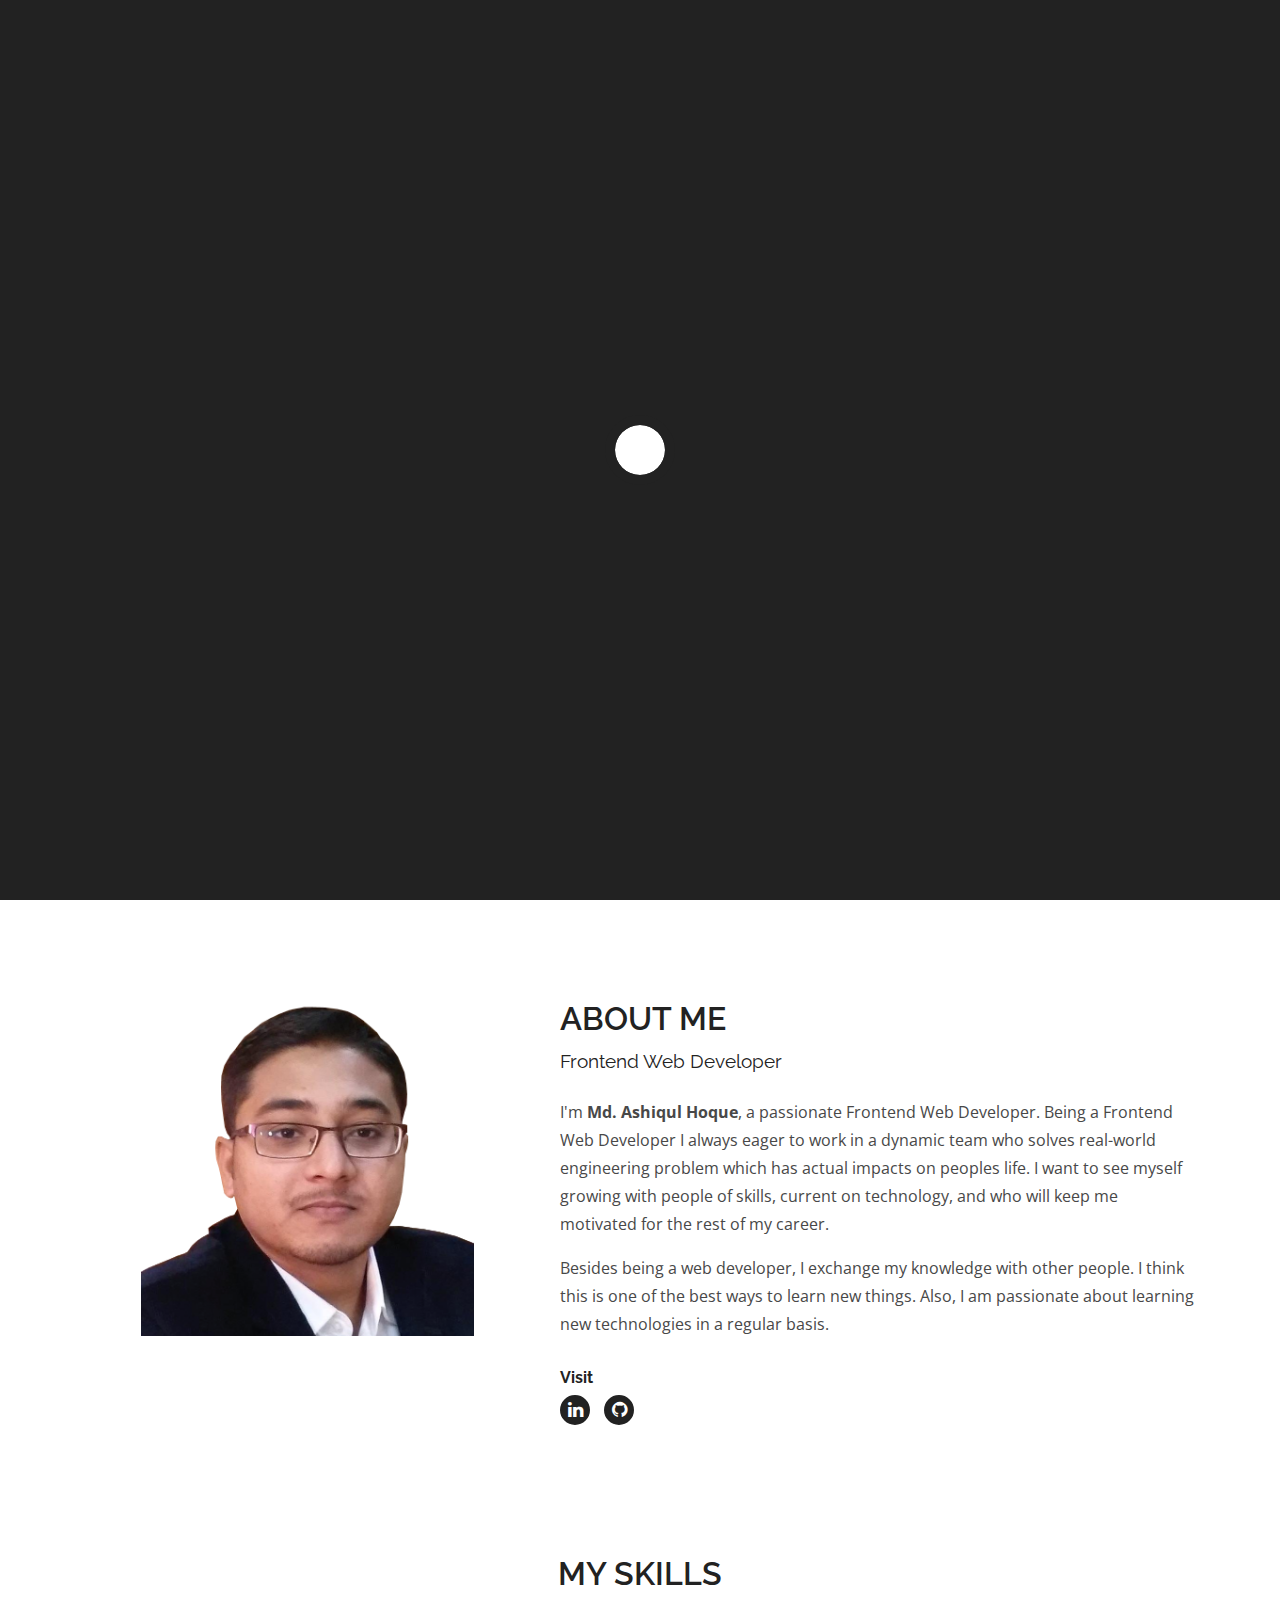
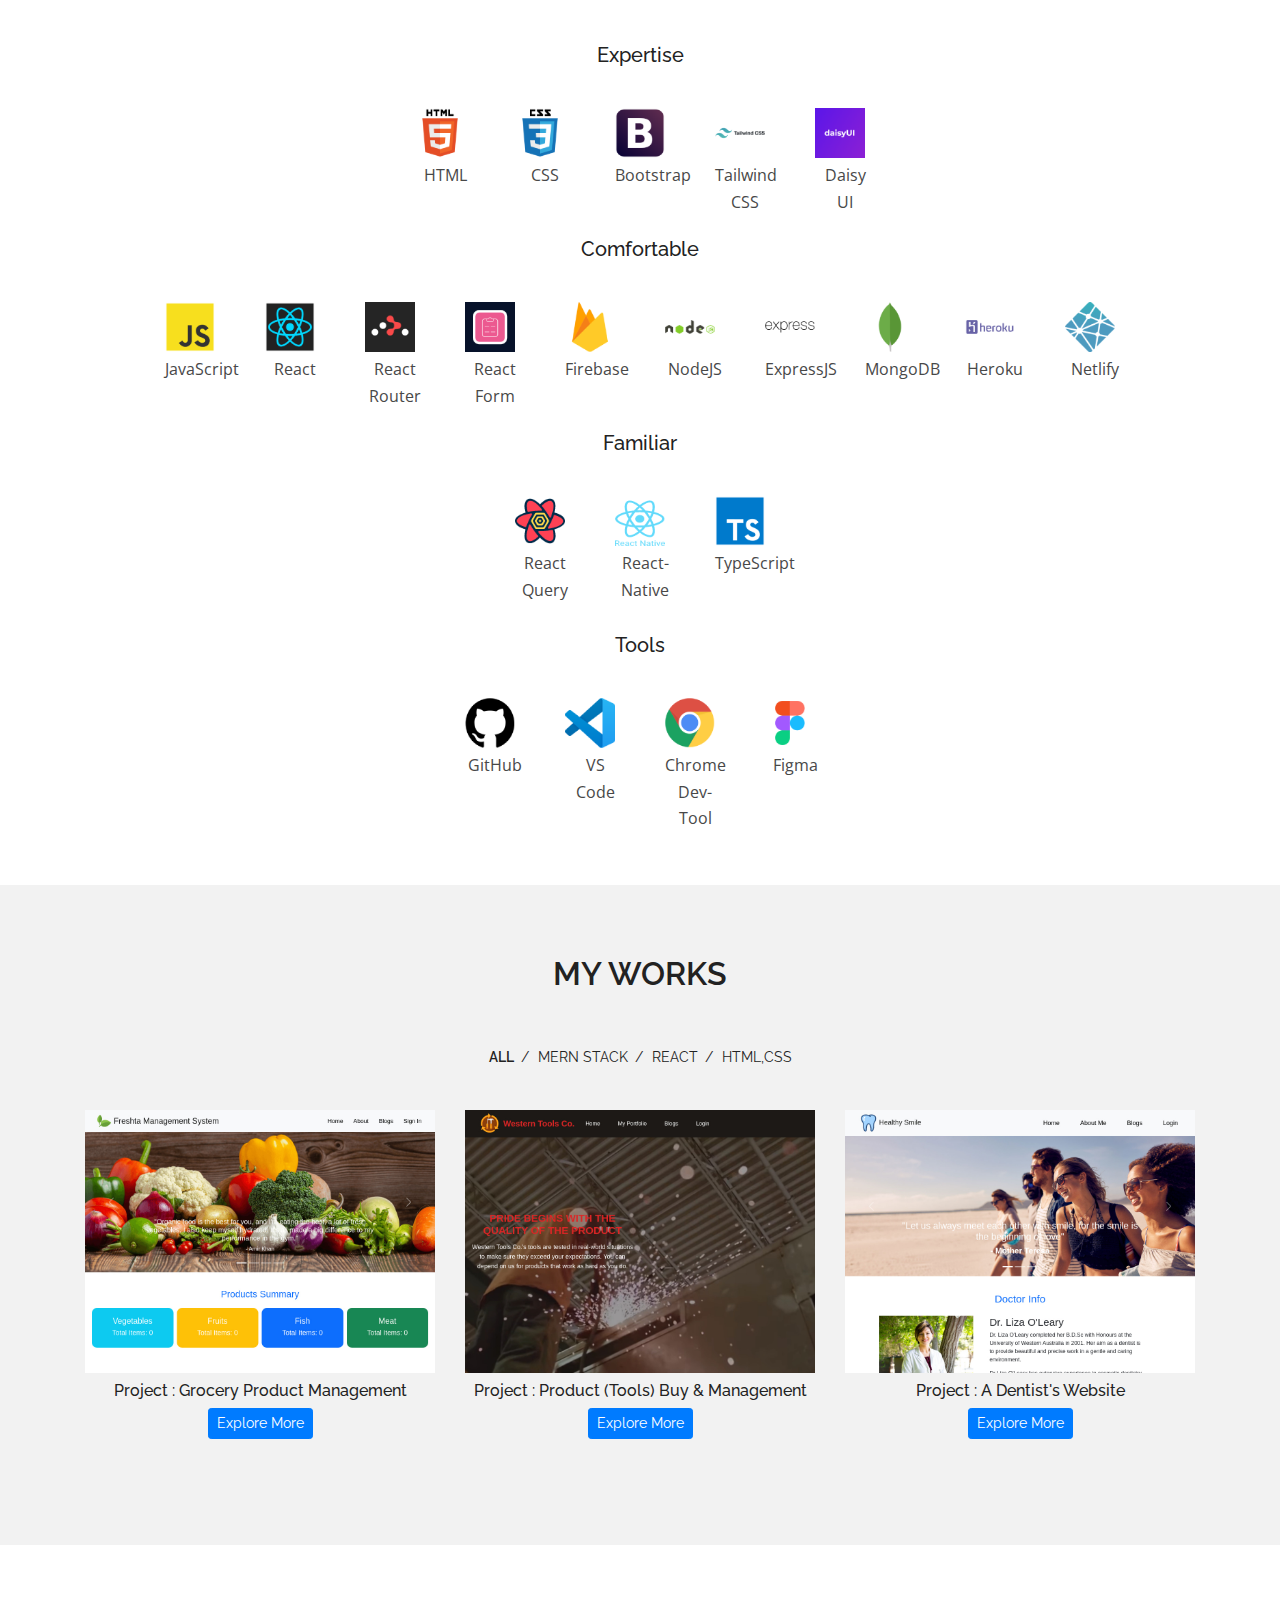
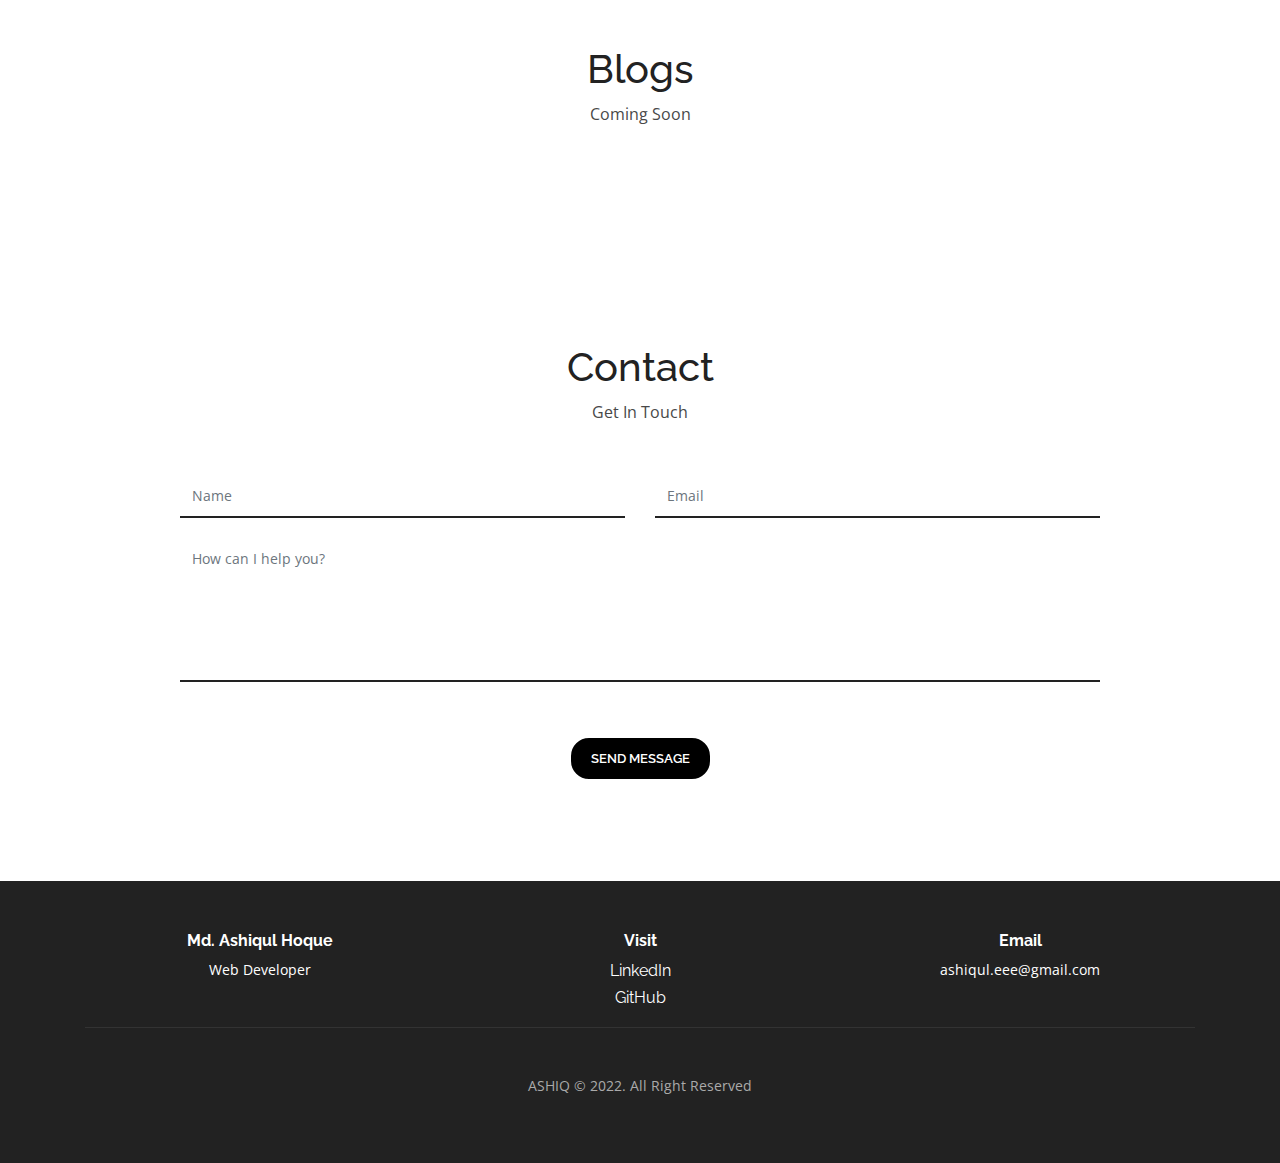
==== index.html @ 47fa13c1 "blogs included" ====
<!DOCTYPE html>
<html lang="en">
  <!-- Mirrored from kalvin.netlify.app/index-creative3.html by HTTrack Website Copier/3.x [XR&CO'2014], Thu, 09 Jun 2022 09:11:15 GMT -->
  <!-- Added by HTTrack --><meta
    http-equiv="content-type"
    content="text/html;charset=UTF-8"
  /><!-- /Added by HTTrack -->
  <head>
    <meta charset="utf-8" />
    <meta http-equiv="x-ua-compatible" content="ie=edge" />
    <meta name="viewport" content="width=device-width, initial-scale=1.0" />
    <meta name="keywords" content="Personal, Portfolio, Creative" />
    <meta name="description" content="Kalvin Portfolio Template" />
    <meta name="author" content="cosmos-themes" />

    <title>Ashiq-Portfolio</title>

    <link
      href="https://cdn.jsdelivr.net/npm/bootstrap@5.2.0-beta1/dist/css/bootstrap.min.css"
      rel="stylesheet"
      integrity="sha384-0evHe/X+R7YkIZDRvuzKMRqM+OrBnVFBL6DOitfPri4tjfHxaWutUpFmBp4vmVor"
      crossorigin="anonymous"
    />

    <!-- favicon -->
    <link href="images/favicon.ico" rel="icon" type="image/png" />

    <!--Font Awesome css-->
    <link rel="stylesheet" href="css/font-awesome.min.css" />

    <!--Bootstrap css-->
    <link rel="stylesheet" href="css/bootstrap.css" />

    <!--Owl Carousel css-->
    <link rel="stylesheet" href="css/owl.carousel.min.css" />
    <link rel="stylesheet" href="css/owl.theme.default.min.css" />

    <!--Magnific Popup css-->
    <link rel="stylesheet" href="css/magnific-popup.css" />

    <!-- Google Fonts -->
    <link
      href="https://fonts.googleapis.com/css?family=Raleway:200,300,400,500,600,700,800,900%7cOpen+Sans:400,600,700,800"
      rel="stylesheet"
    />

    <!--Site Main Style css-->
    <link rel="stylesheet" href="css/style.css" />

    <!-- Global site tag (gtag.js) - Google Analytics -->
    <script
      async
      src="https://www.googletagmanager.com/gtag/js?id=UA-122650090-1"
    ></script>
    <script>
      window.dataLayer = window.dataLayer || [];
      function gtag() {
        dataLayer.push(arguments);
      }
      gtag("js", new Date());

      gtag("config", "UA-122650090-1");
    </script>
  </head>

  <body>
    <!--Preloader-->
    <div class="preloader">
      <div class="loader"></div>
    </div>
    <!--Preloader-->

    <!--Navbar Start-->
    <nav class="navbar navbar-expand-lg navbar-dark">
      <div class="container">
        <!-- LOGO -->
        <a class="navbar-brand logo" href="index.html"> Md. Ashiqul Hoque </a>

        <button
          class="navbar-toggler collapsed"
          type="button"
          data-toggle="collapse"
          data-target="#navbarCollapse"
          aria-controls="navbarCollapse"
          aria-expanded="false"
          aria-label="Toggle navigation"
        >
          <span class="navbar-toggler-icon"></span>
        </button>

        <div class="navbar-collapse collapse" id="navbarCollapse">
          <ul class="navbar-nav ml-auto">
            <!--Nav Links-->
            <li class="nav-item my-auto">
              <a href="#" class="nav-link active" data-scroll-nav="0">Home</a>
            </li>
            <li class="nav-item my-auto">
              <a href="#" class="nav-link" data-scroll-nav="1">About</a>
            </li>
            <li class="nav-item my-auto">
              <a href="#" class="nav-link" data-scroll-nav="2">Skills</a>
            </li>
            <li class="nav-item my-auto">
              <a href="#" class="nav-link" data-scroll-nav="3"> My Works</a>
            </li>
            <li class="nav-item my-auto">
              <a href="#" class="nav-link" data-scroll-nav="4"> Blogs</a>
            </li>
            <li class="nav-item my-auto">
              <a href="#" class="nav-link" data-scroll-nav="5">Contact</a>
            </li>
            <li class="nav-item">
              <span class="about-button">
                <a
                  class="main-btn"
                  href="./cv/Resume of Md. Ashiqul Hoque.pdf"
                  download
                  >Download CV</a
                >
              </span>
            </li>
          </ul>
        </div>
      </div>
    </nav>
    <!--Navbar End-->

    <!--Home Section Start-->
    <section
      id="home"
      class="banner banner-centered"
      style="background-image: url('images/background/creative2-banner-bg.jpg')"
      data-stellar-background-ratio=".7"
      data-scroll-index="0"
    >
      <!--Banner Content-->
      <div class="banner-caption">
        <h1>Hi! I'm Ashiq.</h1>
        <p class="cd-headline clip mt-30">
          <span>Passionate Web Developer located in Bangladesh.</span><br />
          <span class="blc">Proficient at</span>
          <span class="cd-words-wrapper">
            <b class="is-visible">HTML, CSS.</b>
            <b>React.</b>
            <b>MERN Stack.</b>
          </span>
        </p>
      </div>
      <div class="arrow bounce">
        <a class="fa fa-chevron-down fa-2x" href="#" data-scroll-nav="1"></a>
      </div>

      <svg
        id="home-svg"
        xmlns="http://www.w3.org/2000/svg"
        xmlns:xlink="http://www.w3.org/1999/xlink"
        x="0px"
        y="0px"
        viewBox="0 0 1400 300"
        preserveAspectRatio="none"
      >
        <path
          class="p-curve"
          d="M-0.2,0.5c0,0-21.7,99.6,233.1,99.6s320.1,199.7,467.6,200.1S898.6,100,1167.6,100S1401,0,1401,0v301H0 L-0.2,0.5z"
        />
      </svg>
    </section>
    <!--Home Section End-->

    <!--About Section Start-->
    <section class="about pt-100 pb-50" data-scroll-index="1">
      <div class="container">
        <div class="row">
          <div class="col-lg-5 col-md-6">
            <!--About Image-->
            <div>
              <img
                class="w-75 d-block mx-auto"
                src="images/about-img.png"
                alt=""
              />
            </div>
          </div>
          <div class="col-lg-7 col-md-6">
            <!--About Content-->
            <div class="about-content">
              <div class="about-heading">
                <h2>About Me</h2>
                <span>Frontend Web Developer</span>
              </div>
              <p>
                I'm <b>Md. Ashiqul Hoque</b>, a passionate Frontend Web
                Developer. Being a Frontend Web Developer I always eager to work
                in a dynamic team who solves real-world engineering problem
                which has actual impacts on peoples life. I want to see myself
                growing with people of skills, current on technology, and who
                will keep me motivated for the rest of my career.
              </p>
              <p>
                Besides being a web developer, I exchange my knowledge with
                other people. I think this is one of the best ways to learn new
                things. Also, I am passionate about learning new technologies in
                a regular basis.
              </p>

              <!--About Social Icons-->
              <div class="social-icons fs-3">
                <h6 class="font-weight-bold">Visit</h6>
                <a
                  href="https://www.linkedin.com/in/md-ashiqul-hoque/"
                  target="_blank"
                  ><i class="fa fa-linkedin"></i
                ></a>
                <a href="https://github.com/Ashiqul-Hoque" target="_blank"
                  ><i class="fa fa-github"></i
                ></a>
              </div>
            </div>
          </div>
        </div>
      </div>
    </section>
    <!--About Section End-->

    <!--Skills Section Start-->
    <section class="pt-50 pb-50" data-scroll-index="2">
      <div class="container">
        <div class="heading text-center pt-30">
          <h2>My Skills</h2>
        </div>
        <div class="my-3">
          <h5 class="fw-bold text-center">Expertise</h5>
          <div class="d-flex flex-wrap py-2 justify-content-center">
            <div class="box">
              <img class="w-100" src="./images/html.png" alt="" />
              <p class="text-center box-text mt-1">HTML</p>
            </div>
            <div class="box">
              <img class="w-100" src="./images/css3.png" alt="" />
              <p class="box-text text-center mt-1">CSS</p>
            </div>
            <div class="box">
              <img class="w-100" src="./images/bootstrap.png" alt="" />
              <p class="box-text text-center mt-1">Bootstrap</p>
            </div>
            <div class="box">
              <img class="w-100" src="./images/tailwind-css.png" alt="" />
              <p class="box-text text-center mt-1">Tailwind CSS</p>
            </div>
            <div class="box">
              <img class="w-100" src="./images/daisy.png" alt="" />
              <p class="box-text text-center mt-1">Daisy UI</p>
            </div>
          </div>
        </div>
        <div class="my-3">
          <h5 class="fw-bold text-center">Comfortable</h5>
          <div class="d-flex flex-wrap py-2 justify-content-center">
            <div class="box">
              <img class="w-100" src="./images/javascript.png" alt="" />
              <p class="text-center box-text mt-1">JavaScript</p>
            </div>
            <div class="box">
              <img class="w-100" src="./images/react.png" alt="" />
              <p class="box-text text-center mt-1">React</p>
            </div>
            <div class="box">
              <img class="w-100" src="./images/router.png" alt="" />
              <p class="box-text text-center mt-1">React Router</p>
            </div>
            <div class="box">
              <img class="w-100" src="./images/hook-form.png" alt="" />
              <p class="box-text text-center mt-1">React Form</p>
            </div>
            <div class="box">
              <img class="w-100" src="./images/google-firebase.png" alt="" />
              <p class="box-text text-center mt-1">Firebase</p>
            </div>
            <div class="box">
              <img class="w-100" src="./images/nodejs.png" alt="" />
              <p class="box-text text-center mt-1">NodeJS</p>
            </div>
            <div class="box">
              <img class="w-100" src="./images/expressjs.png" alt="" />
              <p class="box-text text-center mt-1">ExpressJS</p>
            </div>
            <div class="box">
              <img class="w-100" src="./images/mongodb.png" alt="" />
              <p class="box-text text-center mt-1">MongoDB</p>
            </div>
            <div class="box">
              <img class="w-100" src="./images/heroku.png" alt="" />
              <p class="box-text text-center mt-1">Heroku</p>
            </div>
            <div class="box">
              <img class="w-100" src="./images/netlify.png" alt="" />
              <p class="box-text text-center mt-1">Netlify</p>
            </div>
          </div>
        </div>
        <div class="my-3">
          <h5 class="fw-bold text-center">Familiar</h5>
          <div class="d-flex flex-wrap py-2 justify-content-center">
            <div class="box">
              <img class="w-100" src="./images/query.png" alt="" />
              <p class="text-center box-text mt-1">React Query</p>
            </div>
            <div class="box">
              <img class="w-100" src="./images/react-native.png" alt="" />
              <p class="box-text text-center mt-1">React-Native</p>
            </div>
            <div class="box">
              <img class="w-100" src="./images/typescript.png" alt="" />
              <p class="box-text text-center mt-1">TypeScript</p>
            </div>
          </div>
        </div>
        <div class="my-4">
          <h5 class="fw-bold text-center">Tools</h5>
          <div class="d-flex flex-wrap py-2 justify-content-center">
            <div class="box">
              <img class="w-100" src="./images/github.png" alt="" />
              <p class="text-center box-text mt-1">GitHub</p>
            </div>
            <div class="box">
              <img class="w-100" src="./images/vscode.png" alt="" />
              <p class="box-text text-center mt-1">VS Code</p>
            </div>
            <div class="box">
              <img class="w-100" src="./images/chrome.png" alt="" />
              <p class="box-text text-center mt-1">Chrome Dev-Tool</p>
            </div>
            <div class="box">
              <img class="w-100" src="./images/figma-icon.png" alt="" />
              <p class="box-text text-center mt-1">Figma</p>
            </div>
          </div>
        </div>
      </div>
    </section>

    <!--Skills Section End-->

    <!--Stats Section Start-->
    <!-- <section
      class="stats pt-100 pb-100"
      style="background-image: url('images/background/stats-bg.jpg')"
    >
      <div class="container">
        <div class="row">
          <div class="col-lg-3 col-md-6"> -->
    <!--Stats Item-->
    <!-- <div class="single-stat">
              <span class="stat-icon">
                <i class="fa fa-users" aria-hidden="true"></i>
              </span>
              <h2 class="counter" data-count="220">10</h2>
              <p>Happy Clients</p>
            </div>
          </div>
          <div class="col-lg-3 col-md-6"> -->
    <!--Stats Item-->
    <!-- <div class="single-stat">
              <span class="stat-icon">
                <i class="fa fa-thumbs-up" aria-hidden="true"></i>
              </span>
              <h2 class="counter" data-count="700">20</h2>
              <p>Projects Completed</p>
            </div>
          </div>
          <div class="col-lg-3 col-md-6"> -->
    <!--Stats Item-->
    <!-- <div class="single-stat">
              <span class="stat-icon">
                <i class="fa fa-edit" aria-hidden="true"></i>
              </span>
              <h2 class="counter" data-count="1100">10</h2>
              <p>Lines Of Code</p>
            </div>
          </div>
          <div class="col-lg-3 col-md-6"> -->
    <!--Stats Item-->
    <!-- <div class="single-stat">
              <span class="stat-icon">
                <i class="fa fa-trophy" aria-hidden="true"></i>
              </span>
              <h2 class="counter" data-count="160">15</h2>
              <p>Awards Achieved</p>
            </div>
          </div>
        </div>
      </div>
    </section> -->
    <!--Stats Section End-->

    <!--Portfolio Section Start-->
    <section class="portfolio pt-70 pb-70 bg-gray" data-scroll-index="3">
      <div class="container">
        <div class="row">
          <div class="col">
            <div class="heading text-center">
              <h2>My Works</h2>
            </div>
            <div class="portfolio-filter text-center">
              <ul class="ps-0">
                <li class="sel-item" data-filter="*">All</li>
                <li data-filter=".mern">MERN Stack</li>
                <li data-filter=".react">React</li>
                <li data-filter=".html">HTML,CSS</li>
              </ul>
            </div>
          </div>
        </div>
        <div class="row portfolio-items">
          <!--Portfolio Item 1-->
          <div class="col-lg-4 col-md-6 item mern">
            <div class="item-content">
              <img src="images/FreshtaThum.jpg" alt="" />
              <div>
                <h6 class="mt-2 text-center">
                  Project : Grocery Product Management
                </h6>
              </div>
              <div>
                <!-- Button trigger modal -->
                <button
                  type="button"
                  class="btn btn-primary btn-sm d-block mx-auto mb-3"
                  data-bs-toggle="modal"
                  data-bs-target="#freshta"
                >
                  Explore More
                </button>

                <!-- Modal -->
                <div
                  class="modal fade"
                  id="freshta"
                  tabindex="-5"
                  aria-labelledby="freshtaInfo"
                  aria-hidden="true"
                >
                  <div class="modal-dialog modal-dialog-scrollable modal-xl">
                    <div class="modal-content bg-gray">
                      <div class="modal-header">
                        <h5 class="modal-title" id="freshtaInfo">
                          Freshta Management System (Grocery Product Management
                          Website)
                        </h5>
                        <button
                          type="button"
                          class="btn-close"
                          data-bs-dismiss="modal"
                          aria-label="Close"
                        ></button>
                      </div>
                      <div class="modal-body">
                        <div class="row row-cols-1 row-cols-lg-2">
                          <div class="col">
                            <div
                              id="carouselExampleIndicators"
                              class="carousel carousel-dark slide carousel-fade mt-3"
                              data-bs-ride="true"
                            >
                              <div class="carousel-indicators">
                                <button
                                  type="button"
                                  data-bs-target="#carouselExampleIndicators"
                                  data-bs-slide-to="0"
                                  class="active"
                                  aria-current="true"
                                  aria-label="Slide 1"
                                ></button>
                                <button
                                  type="button"
                                  data-bs-target="#carouselExampleIndicators"
                                  data-bs-slide-to="1"
                                  aria-label="Slide 2"
                                ></button>
                                <button
                                  type="button"
                                  data-bs-target="#carouselExampleIndicators"
                                  data-bs-slide-to="2"
                                  aria-label="Slide 3"
                                ></button>
                              </div>
                              <div class="carousel-inner">
                                <div
                                  class="carousel-item active"
                                  data-bs-interval="2000"
                                >
                                  <img
                                    src="./images/FreshtaS1.png"
                                    class="d-block w-100"
                                    alt=""
                                  />
                                </div>
                                <div
                                  class="carousel-item"
                                  data-bs-interval="2000"
                                >
                                  <img
                                    src="./images/FreshtaS2.png"
                                    class="d-block w-100"
                                    alt=""
                                  />
                                </div>
                                <div
                                  class="carousel-item"
                                  data-bs-interval="2000"
                                >
                                  <img
                                    src="./images/freshtaS3.png"
                                    class="d-block w-100"
                                    alt="..."
                                  />
                                </div>
                              </div>
                              <button
                                class="carousel-control-prev"
                                type="button"
                                data-bs-target="#carouselExampleIndicators"
                                data-bs-slide="prev"
                              >
                                <span
                                  class="carousel-control-prev-icon"
                                  aria-hidden="true"
                                ></span>
                                <span class="visually-hidden">Previous</span>
                              </button>
                              <button
                                class="carousel-control-next"
                                type="button"
                                data-bs-target="#carouselExampleIndicators"
                                data-bs-slide="next"
                              >
                                <span
                                  class="carousel-control-next-icon"
                                  aria-hidden="true"
                                ></span>
                                <span class="visually-hidden">Next</span>
                              </button>
                            </div>
                          </div>
                          <div class="col">
                            <h5 class="mt-3">Project Summary :</h5>
                            <p>
                              - Product summary displayed according to the
                              product category
                            </p>
                            <p>
                              - Business growth analytics shown using ReChart
                            </p>
                            <p>
                              - After login authorized person can update the
                              product/delete the product/ add any product.
                            </p>
                            <h5 class="mt-3">Built with :</h5>
                            <p>
                              HTML, CSS, Bootstrap, React, React Router,
                              ReChart, Firebase, React Toastify, NodeJS,
                              ExpressJS, MongoDB, Heroku
                            </p>

                            <div class="mt-4 d-flex justify-content-evenly">
                              <a
                                href="https://freshta-management-system.web.app/"
                                target="_blank"
                                class="btn btn-success btn-sm"
                                >Live Site</a
                              >
                              <a
                                href="https://github.com/Ashiqul-Hoque/Freshta-Management-System_-Client-Side-"
                                target="_blank"
                                class="btn btn-success btn-sm"
                                >GitHub (Client)</a
                              >
                              <a
                                href="https://github.com/Ashiqul-Hoque/Freshta-Management-System_Server-Side"
                                target="_blank"
                                class="btn btn-success btn-sm"
                                >GitHub (Server)</a
                              >
                            </div>
                          </div>
                        </div>
                      </div>
                    </div>
                  </div>
                </div>
              </div>
            </div>
          </div>

          <!--Portfolio Item 2-->
          <div class="col-lg-4 col-md-6 item mern">
            <div class="item-content">
              <img src="images/western-thum.jpg" alt="" />
              <div>
                <h6 class="mt-2 text-center">
                  Project : Product (Tools) Buy & Management
                </h6>
              </div>
              <div>
                <!-- Button trigger modal -->
                <button
                  type="button"
                  class="btn btn-primary btn-sm d-block mx-auto mb-3"
                  data-bs-toggle="modal"
                  data-bs-target="#tools"
                >
                  Explore More
                </button>

                <!-- Modal -->
                <div
                  class="modal fade"
                  id="tools"
                  tabindex="-5"
                  aria-labelledby="toolsInfo"
                  aria-hidden="true"
                >
                  <div class="modal-dialog modal-dialog-scrollable modal-xl">
                    <div class="modal-content bg-gray">
                      <div class="modal-header">
                        <h5 class="modal-title" id="toolsInfo">
                          Western Tools Co. (Tools Purchase Website)
                        </h5>
                        <button
                          type="button"
                          class="btn-close"
                          data-bs-dismiss="modal"
                          aria-label="Close"
                        ></button>
                      </div>
                      <div class="modal-body">
                        <div class="row row-cols-1 row-cols-lg-2">
                          <div class="col">
                            <div
                              id="carouselExampleIndicator"
                              class="carousel carousel-dark slide carousel-fade mt-3"
                              data-bs-ride="true"
                            >
                              <div class="carousel-indicators">
                                <button
                                  type="button"
                                  data-bs-target="#carouselExampleIndicator"
                                  data-bs-slide-to="0"
                                  class="active"
                                  aria-current="true"
                                  aria-label="Slide 1"
                                ></button>
                                <button
                                  type="button"
                                  data-bs-target="#carouselExampleIndicator"
                                  data-bs-slide-to="1"
                                  aria-label="Slide 2"
                                ></button>
                                <button
                                  type="button"
                                  data-bs-target="#carouselExampleIndicator"
                                  data-bs-slide-to="2"
                                  aria-label="Slide 3"
                                ></button>
                              </div>
                              <div class="carousel-inner">
                                <div
                                  class="carousel-item active"
                                  data-bs-interval="2000"
                                >
                                  <img
                                    src="./images/toolsS1.png"
                                    class="d-block w-100"
                                    alt=""
                                  />
                                </div>
                                <div
                                  class="carousel-item"
                                  data-bs-interval="2000"
                                >
                                  <img
                                    src="./images/toolsS2.png"
                                    class="d-block w-100"
                                    alt=""
                                  />
                                </div>
                                <div
                                  class="carousel-item"
                                  data-bs-interval="2000"
                                >
                                  <img
                                    src="./images/toolsS3.png"
                                    class="d-block w-100"
                                    alt="..."
                                  />
                                </div>
                              </div>
                              <button
                                class="carousel-control-prev"
                                type="button"
                                data-bs-target="#carouselExampleIndicator"
                                data-bs-slide="prev"
                              >
                                <span
                                  class="carousel-control-prev-icon"
                                  aria-hidden="true"
                                ></span>
                                <span class="visually-hidden">Previous</span>
                              </button>
                              <button
                                class="carousel-control-next"
                                type="button"
                                data-bs-target="#carouselExampleIndicator"
                                data-bs-slide="next"
                              >
                                <span
                                  class="carousel-control-next-icon"
                                  aria-hidden="true"
                                ></span>
                                <span class="visually-hidden">Next</span>
                              </button>
                            </div>
                          </div>
                          <div class="col">
                            <h5 class="mt-3">Project Summary :</h5>
                            <p>
                              - User can order products (tools) by creating user
                              account. Account is verified by firebase
                              authentication
                            </p>
                            <p>
                              - Authorized user can update his profile, give
                              review, watch his order in his dashboard.
                            </p>
                            <p>
                              - Admin can manage all orders, add product, make
                              another person admin
                            </p>
                            <p>
                              - Product quantity change & others updates are
                              saved in database
                            </p>
                            <h5 class="mt-3">Built with :</h5>
                            <p>
                              HTML, CSS, Tailwind, Daisy UI, React, React
                              Router, Firebase, React Toastify, React Query,
                              NodeJS, ExpressJS, MongoDB, Heroku
                            </p>

                            <div class="mt-4 d-flex justify-content-evenly">
                              <a
                                href="https://western-tools-company.web.app/"
                                target="_blank"
                                class="btn btn-success btn-sm"
                                >Live Site</a
                              >
                              <a
                                href="https://github.com/Ashiqul-Hoque/Western-Tools_Client-Side"
                                target="_blank"
                                class="btn btn-success btn-sm"
                                >GitHub (Client)</a
                              >
                              <a
                                href="https://github.com/Ashiqul-Hoque/Western-Tools_Server-Side"
                                target="_blank"
                                class="btn btn-success btn-sm"
                                >GitHub (Server)</a
                              >
                            </div>
                          </div>
                        </div>
                      </div>
                    </div>
                  </div>
                </div>
              </div>
            </div>
          </div>
          <!--Portfolio Item 3-->
          <div class="col-lg-4 col-md-6 item react">
            <div class="item-content">
              <img src="images/healthy-smile-thum.jpg" alt="" />
              <div>
                <h6 class="mt-2 text-center">Project : A Dentist's Website</h6>
              </div>
              <div>
                <!-- Button trigger modal -->
                <button
                  type="button"
                  class="btn btn-primary btn-sm d-block mx-auto mb-3"
                  data-bs-toggle="modal"
                  data-bs-target="#smile"
                >
                  Explore More
                </button>

                <!-- Modal -->
                <div
                  class="modal fade"
                  id="smile"
                  tabindex="-5"
                  aria-labelledby="smileInfo"
                  aria-hidden="true"
                >
                  <div class="modal-dialog modal-dialog-scrollable modal-xl">
                    <div class="modal-content bg-gray">
                      <div class="modal-header">
                        <h5 class="modal-title" id="smileInfo">
                          Healthy Smile (A Dentist's Website)
                        </h5>
                        <button
                          type="button"
                          class="btn-close"
                          data-bs-dismiss="modal"
                          aria-label="Close"
                        ></button>
                      </div>
                      <div class="modal-body">
                        <div class="row row-cols-1 row-cols-lg-2">
                          <div class="col">
                            <div
                              id="carouselExampleIndica"
                              class="carousel carousel-dark slide carousel-fade mt-3"
                              data-bs-ride="true"
                            >
                              <div class="carousel-indicators">
                                <button
                                  type="button"
                                  data-bs-target="#carouselExampleIndica"
                                  data-bs-slide-to="0"
                                  class="active"
                                  aria-current="true"
                                  aria-label="Slide 1"
                                ></button>
                                <button
                                  type="button"
                                  data-bs-target="#carouselExampleIndica"
                                  data-bs-slide-to="1"
                                  aria-label="Slide 2"
                                ></button>
                                <button
                                  type="button"
                                  data-bs-target="#carouselExampleIndica"
                                  data-bs-slide-to="2"
                                  aria-label="Slide 3"
                                ></button>
                              </div>
                              <div class="carousel-inner">
                                <div
                                  class="carousel-item active"
                                  data-bs-interval="2000"
                                >
                                  <img
                                    src="./images/SmileS1.png"
                                    class="d-block w-100"
                                    alt=""
                                  />
                                </div>
                                <div
                                  class="carousel-item"
                                  data-bs-interval="2000"
                                >
                                  <img
                                    src="./images/SmileS2.png"
                                    class="d-block w-100"
                                    alt=""
                                  />
                                </div>
                                <div
                                  class="carousel-item"
                                  data-bs-interval="2000"
                                >
                                  <img
                                    src="./images/SmileS3.png"
                                    class="d-block w-100"
                                    alt="..."
                                  />
                                </div>
                              </div>
                              <button
                                class="carousel-control-prev"
                                type="button"
                                data-bs-target="#carouselExampleIndica"
                                data-bs-slide="prev"
                              >
                                <span
                                  class="carousel-control-prev-icon"
                                  aria-hidden="true"
                                ></span>
                                <span class="visually-hidden">Previous</span>
                              </button>
                              <button
                                class="carousel-control-next"
                                type="button"
                                data-bs-target="#carouselExampleIndica"
                                data-bs-slide="next"
                              >
                                <span
                                  class="carousel-control-next-icon"
                                  aria-hidden="true"
                                ></span>
                                <span class="visually-hidden">Next</span>
                              </button>
                            </div>
                          </div>
                          <div class="col">
                            <h5 class="mt-3">Project Summary :</h5>
                            <p>
                              - Dentist's information & her different type of
                              services are shown
                            </p>
                            <p>- To book service, user have to logged in</p>
                            <p>- Firebase authentication integrated</p>

                            <h5 class="mt-3">Built with :</h5>
                            <p>
                              HTML, CSS, Bootstrap, React, React Router,
                              Firebase, React Toastify
                            </p>

                            <div class="mt-4 d-flex justify-content-evenly">
                              <a
                                href="https://healthy-smile-70015.web.app/"
                                target="_blank"
                                class="btn btn-success btn-sm"
                                >Live Site</a
                              >
                              <a
                                href="https://github.com/Ashiqul-Hoque/Healthy-Smile"
                                target="_blank"
                                class="btn btn-success btn-sm"
                                >GitHub (Code)</a
                              >
                            </div>
                          </div>
                        </div>
                      </div>
                    </div>
                  </div>
                </div>
              </div>
            </div>
          </div>
          <!--Portfolio Item-->
          <!-- <div class="col-lg-4 col-md-6 item react">
            <div class="item-content">
              <img src="images/moto-racer-thum.jpg" alt="" />
              <div class="mt-3 d-flex justify-content-around">
                <a
                  href="https://moto-racer.netlify.app/"
                  target="_blank"
                  class="btn btn-success btn-sm"
                  >Live Site</a
                >
                <a
                  href="https://github.com/Ashiqul-Hoque/Moto-Racer"
                  target="_blank"
                  class="btn btn-success btn-sm"
                  >GitHub (Code)</a
                >
              </div>
            </div>
          </div> -->
          <!--Portfolio Item-->
          <!-- <div class="col-lg-4 col-md-6 item html">
            <div class="item-content">
              <img src="images/firefly-convention-thum.jpg" alt="" />
              <div class="mt-3 d-flex justify-content-around">
                <a
                  href="https://firefly-convention-center.netlify.app/"
                  target="_blank"
                  class="btn btn-success btn-sm"
                  >Live Site</a
                >
                <a
                  href="https://github.com/Ashiqul-Hoque/FireFly-Convention-Center"
                  target="_blank"
                  class="btn btn-success btn-sm"
                  >GitHub (Code)</a
                >
              </div>
            </div>
          </div> -->
          <!--Portfolio Item-->
          <!-- <div class="col-lg-4 col-md-6 item html">
            <div class="item-content">
              <img src="images/gear thum.jpg" alt="" />
              <div class="mt-3 d-flex justify-content-around">
                <a
                  href="https://ashiqul-hoque.github.io/Influencer_Gear/"
                  target="_blank"
                  class="btn btn-success btn-sm"
                  >Live Site</a
                >
                <a
                  href="https://github.com/Ashiqul-Hoque/Influencer_Gear"
                  target="_blank"
                  class="btn btn-success btn-sm"
                  >GitHub (Code)</a
                >
              </div>
            </div>
          </div> -->
        </div>
      </div>
    </section>
    <!--Portfolio Section End-->

    <!--Blogs Section Start-->
    <section class="pt-100 pb-100" data-scroll-index="4">
      <div class="container">
        <h1 class="text-center">Blogs</h1>
        <p class="text-center">Coming Soon</p>
      </div>
    </section>
    <!--Blogs Section End-->

    <!--Contact Section Start-->
    <section class="contact pt-100 pb-100" data-scroll-index="5">
      <div class="container">
        <div class="row">
          <div class="col text-center">
            <div class="heading">
              <h1>Contact</h1>
              <p>Get In Touch</p>
            </div>
          </div>
        </div>
        <div class="row">
          <div class="col-lg-10 offset-lg-1">
            <!--Contact Form-->
            <form
              id="contact-form"
              action="https://formsubmit.co/ashiqul.eee@gmail.com"
              method="POST"
            >
              <input type="hidden" value="contactForm" />
              <div class="row">
                <div class="col-md-6 form-group">
                  <!--name-->
                  <input
                    type="text"
                    class="form-control con-validate"
                    id="contact-name"
                    placeholder="Name"
                    minlength="3"
                    name="name"
                    required
                  />
                </div>
                <div class="col-md-6 form-group">
                  <!--email-->
                  <input
                    type="email"
                    class="form-control con-validate"
                    id="contact-email"
                    placeholder="Email"
                    name="email"
                    required
                  />
                </div>
                <div class="col-md-12 form-group">
                  <!--message box-->
                  <textarea
                    class="form-control con-validate"
                    id="contact-message"
                    placeholder="How can I help you?"
                    rows="6"
                    name="massage"
                    required
                  ></textarea>
                </div>
                <div class="col-md-12 text-center">
                  <!--contact button-->
                  <button
                    id="contact-submit"
                    class="mt-30 main-btn"
                    type="submit"
                  >
                    Send Message
                  </button>
                </div>
              </div>
            </form>
          </div>
        </div>
      </div>
    </section>
    <!--Contact Section End-->

    <!--Footer Start-->
    <footer class="pt-50 pb-50">
      <div class="container">
        <div class="row text-center">
          <div class="col-md-4 col-sm-12">
            <!--Contant Item-->
            <div class="contact-info">
              <h5>Md. Ashiqul Hoque</h5>
              <p>Web Developer</p>
            </div>
          </div>
          <div class="col-md-4 col-sm-12">
            <!--Contant Item-->
            <div class="text-white">
              <h6 class="text-white font-weight-bold">Visit</h6>
              <a
                href="https://www.linkedin.com/in/md-ashiqul-hoque/"
                target="_blank"
                >LinkedIn</a
              >
              <br />
              <a href="https://github.com/Ashiqul-Hoque" target="_blank"
                >GitHub</a
              >
            </div>
          </div>
          <div class="col-md-4 col-sm-12">
            <!--Contant Item-->
            <div class="contact-info">
              <h5>Email</h5>
              <p>ashiqul.eee@gmail.com</p>
            </div>
          </div>
        </div>
        <div class="row text-center">
          <div class="col-md-12">
            <hr />
            <p class="copy pt-30">ASHIQ &copy; 2022. All Right Reserved</p>
          </div>
        </div>
      </div>
    </footer>
    <!--Footer End-->

    <script
      src="https://cdn.jsdelivr.net/npm/bootstrap@5.2.0-beta1/dist/js/bootstrap.bundle.min.js"
      integrity="sha384-pprn3073KE6tl6bjs2QrFaJGz5/SUsLqktiwsUTF55Jfv3qYSDhgCecCxMW52nD2"
      crossorigin="anonymous"
    ></script>
    <!--Jquery js-->
    <script src="js/jquery.min.js"></script>
    <!--Bootstrap js-->
    <script src="js/bootstrap.min.js"></script>
    <!--Stellar js-->
    <script src="js/jquery.stellar.js"></script>
    <!--Animated Headline js-->
    <script src="js/animated.headline.js"></script>
    <!--Owl Carousel js-->
    <script src="js/owl.carousel.min.js"></script>
    <!--ScrollIt js-->
    <script src="js/scrollIt.min.js"></script>
    <!--Isotope js-->
    <script src="js/isotope.pkgd.min.js"></script>
    <!--Magnific Popup js-->
    <script src="js/jquery.magnific-popup.min.js"></script>
    <!--Site Main js-->
    <script src="js/main.js"></script>
  </body>

  <!-- Mirrored from kalvin.netlify.app/index-creative3.html by HTTrack Website Copier/3.x [XR&CO'2014], Thu, 09 Jun 2022 09:11:15 GMT -->
</html>
---- css/style.css ----
/************ CSS Styles ************
    Template Name: Kalvin - Portfolio Template
    Author: cosmos-themes
    version: 2.0
    Copyright: 2021
************************************/

/*==================================
        Table of Content
        1. Body and Core Css
        2. Preloader
        3. Navbar
        4. Banner Section
        5. About Section
        6. Services Section
        7. Stats Section
        8. Portfolio Section
        9. Blogs Section
        10. Testimonial Section
        11. Contact Form Section
        12. Footer
        13. Blogs Page
        14. Single Blog Page
        15. Mobile Responsive
==================================*/

/*============ 1. Body and Core Css ============*/

* {
  -webkit-box-sizing: border-box;
  box-sizing: border-box;
  padding: 0;
  margin: 0;
  text-decoration: none !important;
  list-style: none !important;
  outline: none !important;
}

h1,
h2,
h3,
h4,
h5,
h6 {
  color: #222;
}

img {
  width: 100%;
  height: auto;
}

a,
a:hover {
  color: inherit;
}

body {
  font-family: "Raleway", san-serif;
  position: relative;
  font-size: 16px;
  line-height: 1.65;
  color: #484848;
  -webkit-font-smoothing: antialiased;
}

p {
  font-size: 16px;
  line-height: 1.65;
  font-family: "Open Sans", sans-serif;
}

span {
  display: inline-block;
}

/*===========Margin And Paddings============*/

.mt-0 {
  margin-top: 0 !important;
}
.mt-5 {
  margin-top: 5px !important;
}
.mt-10 {
  margin-top: 10px !important;
}
.mt-15 {
  margin-top: 15px !important;
}
.mt-20 {
  margin-top: 20px !important;
}
.mt-25 {
  margin-top: 25px !important;
}
.mt-30 {
  margin-top: 30px !important;
}
.mt-35 {
  margin-top: 35px !important;
}
.mt-40 {
  margin-top: 40px !important;
}
.mt-45 {
  margin-top: 45px !important;
}
.mt-50 {
  margin-top: 50px !important;
}
.mt-55 {
  margin-top: 55px !important;
}
.mt-60 {
  margin-top: 60px !important;
}
.mt-62 {
  margin-top: 62px !important;
}
.mt-65 {
  margin-top: 65px !important;
}
.mt-70 {
  margin-top: 70px !important;
}
.mt-75 {
  margin-top: 75px !important;
}
.mt-80 {
  margin-top: 80px !important;
}
.mt-85 {
  margin-top: 85px !important;
}
.mt-90 {
  margin-top: 90px !important;
}
.mt-95 {
  margin-top: 95px !important;
}
.mt-100 {
  margin-top: 100px !important;
}
/* Custom Margin Bottom */
.mb-0 {
  margin-bottom: 0 !important;
}
.mb-5 {
  margin-bottom: 5px !important;
}
.mb-10 {
  margin-bottom: 10px !important;
}
.mb-15 {
  margin-bottom: 15px !important;
}
.mb-20 {
  margin-bottom: 20px !important;
}
.mb-25 {
  margin-bottom: 25px !important;
}
.mb-30 {
  margin-bottom: 30px !important;
}
.mb-35 {
  margin-bottom: 35px !important;
}
.mb-40 {
  margin-bottom: 40px !important;
}
.mb-45 {
  margin-bottom: 45px !important;
}
.mb-50 {
  margin-bottom: 50px !important;
}
.mb-55 {
  margin-bottom: 55px !important;
}
.mb-60 {
  margin-bottom: 60px !important;
}
.mb-62 {
  margin-bottom: 62px !important;
}
.mb-65 {
  margin-bottom: 65px !important;
}
.mb-70 {
  margin-bottom: 70px !important;
}
.mb-75 {
  margin-bottom: 75px !important;
}
.mb-80 {
  margin-bottom: 80px !important;
}
.mb-85 {
  margin-bottom: 85px !important;
}
.mb-90 {
  margin-bottom: 90px !important;
}
.mb-95 {
  margin-bottom: 95px !important;
}
.mb-100 {
  margin-bottom: 100px !important;
}
.m-0 {
  margin: 0px !important;
}
/* Custom Padding top */
.pt-0 {
  padding-top: 0 !important;
}
.pt-5 {
  padding-top: 5px !important;
}
.pt-10 {
  padding-top: 10px !important;
}
.pt-15 {
  padding-top: 15px !important;
}
.pt-20 {
  padding-top: 20px !important;
}
.pt-25 {
  padding-top: 25px !important;
}
.pt-30 {
  padding-top: 30px !important;
}
.pt-35 {
  padding-top: 35px !important;
}
.pt-40 {
  padding-top: 40px !important;
}
.pt-45 {
  padding-top: 45px !important;
}
.pt-50 {
  padding-top: 50px !important;
}
.pt-55 {
  padding-top: 55px !important;
}
.pt-60 {
  padding-top: 60px !important;
}
.pt-65 {
  padding-top: 65px !important;
}
.pt-70 {
  padding-top: 70px !important;
}
.pt-75 {
  padding-top: 75px !important;
}
.pt-80 {
  padding-top: 80px !important;
}
.pt-85 {
  padding-top: 85px !important;
}
.pt-90 {
  padding-top: 90px !important;
}
.pt-95 {
  padding-top: 95px !important;
}
.pt-100 {
  padding-top: 100px !important;
}
/* Custom Padding top */
.pb-0 {
  padding-bottom: 0 !important;
}
.pb-5 {
  padding-bottom: 5px !important;
}
.pb-10 {
  padding-bottom: 10px !important;
}
.pb-15 {
  padding-bottom: 15px !important;
}
.pb-20 {
  padding-bottom: 20px !important;
}
.pb-25 {
  padding-bottom: 25px !important;
}
.pb-30 {
  padding-bottom: 30px !important;
}
.pb-35 {
  padding-bottom: 35px !important;
}
.pb-40 {
  padding-bottom: 40px !important;
}
.pb-45 {
  padding-bottom: 45px !important;
}
.pb-50 {
  padding-bottom: 50px !important;
}
.pb-55 {
  padding-bottom: 55px !important;
}
.pb-60 {
  padding-bottom: 60px !important;
}
.pb-65 {
  padding-bottom: 65px !important;
}
.pb-70 {
  padding-bottom: 70px !important;
}
.pb-75 {
  padding-bottom: 75px !important;
}
.pb-80 {
  padding-bottom: 80px !important;
}
.pb-85 {
  padding-bottom: 85px !important;
}
.pb-90 {
  padding-bottom: 90px !important;
}
.pb-95 {
  padding-bottom: 95px !important;
}
.pb-100 {
  padding-bottom: 100px !important;
}
.p-0 {
  padding: 0 !important;
}

/*===========Helpers Css============*/

.heading {
  margin-bottom: 50px;
}

.heading h6 {
  font-size: 16px;
  font-weight: 500;
  margin-bottom: 10px;
  text-transform: uppercase;
}

.heading h2 {
  font-size: 32px;
  font-weight: 600;
  text-transform: uppercase;
}

.owl-theme .owl-dot span {
  width: 20px !important;
}

.bg-gray {
  background-color: #f2f2f2;
}

.main-btn {
  display: inline-block;
  background-color: black;
  padding: 10px 20px;
  border-radius: 20px;
  color: white;
  text-transform: uppercase;
  -webkit-transition: 0.2s background-color ease;
  -o-transition: 0.2s background-color ease;
  transition: 0.2s background-color ease;
  font-size: 13px;
  font-weight: 600;
  cursor: pointer;
  border: 2px solid white;
}

.main-btn:hover {
  color: greenyellow;
  background-color: black;
  border: 2px solid black;
}

.bread-crumb a {
  color: #fff;
  display: inline-block;
  margin: 0 10px;
  position: relative;
  font-size: 14px;
  text-transform: uppercase;
}

.bread-crumb a:before {
  content: "/";
  position: absolute;
  right: -15px;
}

.bread-crumb a:last-child:before {
  display: none;
}

blockquote {
  font-size: 15px;
  color: #222;
  border-left: 4px solid #222;
  padding-left: 20px;
  margin: 40px 0;
  font-weight: 500;
}

/*============ 2. Preloader  ============*/

.preloader {
  position: fixed;
  background-color: #fff;
  z-index: 9999;
  height: 100%;
  width: 100%;
  -webkit-transition: 0.1s all ease;
  -o-transition: 0.1s all ease;
  transition: 0.1s all ease;
  -webkit-transition-delay: 0.5s;
  -o-transition-delay: 0.5s;
  transition-delay: 0.5s;
}

.preloader.loaded {
  opacity: 0;
  visibility: hidden;
}

.preloader:before,
.preloader:after {
  content: "";
  position: absolute;
  height: 50%;
  width: 100%;
  background-color: #222;
  -webkit-transition: 0.5s all ease;
  -o-transition: 0.5s all ease;
  transition: 0.5s all ease;
}

.preloader:before {
  top: 0;
  left: 0;
}

.preloader:after {
  bottom: 0;
  left: 0;
}

.preloader.loaded:before,
.preloader.loaded:after {
  height: 0%;
}

.preloader .loader {
  width: 50px;
  height: 50px;
  -webkit-border-radius: 50%;
  border-radius: 50%;
  position: fixed;
  top: 50%;
  left: 50%;
  -webkit-transform: translate(-50%, -50%);
  -ms-transform: translate(-50%, -50%);
  transform: translate(-50%, -50%);
  z-index: 1;
  background-color: #fff;
  -webkit-transition: 0.2s all ease;
  -o-transition: 0.2s all ease;
  transition: 0.2s all ease;
  -webkit-animation: 1s infinite ease-in-out;
  animation: 1s infinite ease-in-out;
}

.preloader .loader:before,
.preloader .loader:after {
  -webkit-animation: 0.8s infinite ease-in-out;
  animation: 0.8s infinite ease-in-out;
  width: 100%;
  height: 100%;
  -webkit-border-radius: 50%;
  border-radius: 50%;
  position: absolute;
  top: 0;
  left: 0;
}

.preloader .loader:before {
  content: "";
  border: 10px solid #222;
  top: -10px;
  left: -10px;
  -webkit-box-sizing: content-box;
  box-sizing: content-box;
  -webkit-animation-name: anim-loader;
  animation-name: anim-loader;
}

.preloader.loaded .loader {
  opacity: 0;
}

@-webkit-keyframes anim-loader {
  0% {
    -webkit-transform: scale(0);
    transform: scale(0);
  }
  100% {
    -webkit-transform: scale(1);
    transform: scale(1);
  }
}

@keyframes anim-loader {
  0% {
    -webkit-transform: scale(0);
    transform: scale(0);
  }
  100% {
    -webkit-transform: scale(1);
    transform: scale(1);
  }
}

/*============ 3. Navbar ============*/

nav.navbar {
  position: absolute;
  width: 100%;
  top: 0;
  z-index: 999;
  padding-top: 30px;
  padding-bottom: 20px;
  -webkit-transition: all 0.5s ease;
  -o-transition: all 0.5s ease;
  transition: all 0.5s ease;
}

nav.navbar .logo {
  font-size: 22px;
  font-weight: 800;
  text-transform: uppercase;
  letter-spacing: 1px;
  color: #fff;
  font-family: "Montserrat", sans-serif;
}

nav.navbar .navbar-toggler {
  border: 0;
}

nav.navbar .navbar-toggler .navbar-toggler-icon {
  background-image: url("data:image/svg+xml;charset=utf8,%3Csvg viewBox='0 0 32 32' xmlns='http://www.w3.org/2000/svg'%3E%3Cpath stroke='rgba(255,255,255, 1)' stroke-width='2' stroke-linecap='round' stroke-miterlimit='10' d='M4 8h24M4 16h24M4 24h24'/%3E%3C/svg%3E");
}

nav.navbar .nav-item {
  font-size: 13px;
  font-weight: 400;
  padding-right: 13px;
  padding-left: 13px;
  color: #fff;
  text-transform: uppercase;
}

nav.navbar .nav-item:first-child {
  padding-left: 0;
}

nav.navbar .nav-item:last-child {
  padding-right: 0;
}

nav.navbar .nav-item .nav-link {
  color: #fff;
  position: relative;
  text-decoration: none;
  padding: 0;
}

nav.navbar .nav-item .nav-link:before {
  content: "";
  position: absolute;
  width: 100%;
  height: 2px;
  bottom: 0;
  left: 0;
  background-color: #fff;
  visibility: hidden;
  -webkit-transform: scaleX(0);
  -ms-transform: scaleX(0);
  transform: scaleX(0);
  -webkit-transition: all 0.3s ease-in-out 0s;
  -o-transition: all 0.3s ease-in-out 0s;
  transition: all 0.3s ease-in-out 0s;
}

nav.navbar .nav-item .nav-link.active:before {
  visibility: visible;
  -webkit-transform: scaleX(1);
  -ms-transform: scaleX(1);
  transform: scaleX(1);
}

nav.navbar .nav-item .nav-link.last-active:before {
  visibility: visible;
  -webkit-transform: scaleX(1);
  -ms-transform: scaleX(1);
  transform: scaleX(1);
}

nav.fixed-top {
  position: fixed;
  padding-top: 13px;
  padding-bottom: 13px;
  background-color: #fff;
  -webkit-box-shadow: 0px 0px 18px 1px rgba(0, 0, 0, 0.1);
  box-shadow: 0px 0px 18px 1px rgba(0, 0, 0, 0.1);
}

nav.fixed-top .logo {
  color: #000;
}

nav.fixed-top .logo:focus,
nav.fixed-top .logo:hover {
  color: #000;
}

nav.fixed-top .navbar-toggler .navbar-toggler-icon {
  background-image: url("data:image/svg+xml;charset=utf8,%3Csvg viewBox='0 0 32 32' xmlns='http://www.w3.org/2000/svg'%3E%3Cpath stroke='rgba(0,0,0, 1)' stroke-width='2' stroke-linecap='round' stroke-miterlimit='10' d='M4 8h24M4 16h24M4 24h24'/%3E%3C/svg%3E");
}

nav.fixed-top .nav-item {
  color: #000;
}

nav.fixed-top .nav-item .nav-link {
  color: #000 !important;
}

nav.fixed-top .nav-item .nav-link:before {
  background-color: #000;
}

/*============ 4. Banner Section============*/

.banner {
  width: 100%;
  -webkit-background-size: cover;
  background-size: cover;
  background-repeat: no-repeat;
  position: relative;
  overflow: hidden;
}

.banner:after {
  content: " ";
  position: absolute;
  top: 0;
  bottom: 0;
  left: 0;
  right: 0;
  background-color: #000;
  z-index: 2;
  opacity: 0.5;
}

.banner .banner-caption {
  top: 50%;
  position: absolute;
  color: #fff;
  z-index: 11;
  width: 100%;
  -webkit-transform: translateY(-50%);
  -ms-transform: translateY(-50%);
  transform: translateY(-50%);
}

.banner .banner-caption h1 {
  font-size: 50px;
  font-weight: 700;
  color: #fff;
}

.banner .banner-caption p {
  font-size: 24px;
  font-family: "Raleway", san-serif;
  color: #eee;
}

.cd-headline {
  font-size: 3rem;
  line-height: 1.2;
}

.cd-words-wrapper {
  display: inline-block;
  position: relative;
  text-align: left;
}

.cd-words-wrapper b {
  display: inline-block;
  position: absolute;
  white-space: nowrap;
  left: 0;
  top: 0;
}

.cd-words-wrapper b.is-visible {
  position: relative;
}

.no-js .cd-words-wrapper b {
  opacity: 0;
}

.no-js .cd-words-wrapper b.is-visible {
  opacity: 1;
}

/* xclip */

.cd-headline.clip span {
  display: inline-block;
  padding: 0.2em 0;
}

.cd-headline.clip .cd-words-wrapper {
  overflow: hidden;
  vertical-align: top;
}

.cd-headline.clip .cd-words-wrapper::after {
  /* line */
  content: "";
  position: absolute;
  top: 10%;
  right: 0;
  width: 2px;
  height: 70%;
  background-color: #aebcb9;
}

.cd-headline.clip b {
  opacity: 0;
}

.cd-headline b.is-visible {
  opacity: 1;
  font-weight: 700;
}

.arrow {
  position: absolute;
  bottom: 10vh;
  width: 100vw;
  z-index: 11;
  padding-left: 75px;
}

.arrow a {
  color: #fff;
}

.bounce {
  -webkit-animation: bounce 2s infinite;
  animation: bounce 2s infinite;
}

@-webkit-keyframes bounce {
  0%,
  20%,
  50%,
  80%,
  100% {
    -webkit-transform: translateY(0);
    transform: translateY(0);
  }
  40% {
    -webkit-transform: translateY(-30px);
    transform: translateY(-30px);
  }
  60% {
    -webkit-transform: translateY(-15px);
    transform: translateY(-15px);
  }
}

@keyframes bounce {
  0%,
  20%,
  50%,
  80%,
  100% {
    -webkit-transform: translateY(0);
    transform: translateY(0);
  }
  40% {
    -webkit-transform: translateY(-30px);
    transform: translateY(-30px);
  }
  60% {
    -webkit-transform: translateY(-15px);
    transform: translateY(-15px);
  }
}

/*===Slider Page===*/
.banner .banner-slider {
  position: absolute;
  left: 0;
  top: 0;
  width: 100%;
  z-index: -1;
}

/*===Creative Page===*/
#home-svg {
  height: 150px;
  width: 100vw;
  position: absolute;
  bottom: 0px;
  left: 0;
  z-index: 3;
}

#home-svg .p-curve {
  fill: #fff;
}

/*===Center Banner Captions===*/

.banner-centered .banner-caption {
  text-align: center;
}

.banner-centered .arrow {
  padding-left: 0;
  text-align: center;
}

/*===Index Particles===*/

.banner #particles-js {
  position: absolute;
  top: 0;
  left: 0;
  height: 100vh;
  width: 100%;
  z-index: 15;
}

/*============ 5. About Section ============*/

section.about .about-img {
  position: relative;
}

section.about .about-img:before {
  content: "";
  background-color: #f2f2f2;
  width: 100%;
  height: 100%;
  position: absolute;
  bottom: -10%;
  left: -10%;
  z-index: 0;
}

section.about .about-img img {
  position: relative;
  width: 100%;
  z-index: 1;
  -webkit-box-shadow: 0 0 85px 0 rgba(0, 0, 0, 0.14);
  box-shadow: 0 0 85px 0 rgba(0, 0, 0, 0.14);
}

section.about .about-content .about-heading {
  margin-bottom: 20px;
}

section.about .about-content .about-heading h2 {
  font-size: 32px;
  font-weight: 600;
  text-transform: uppercase;
}

section.about .about-content .about-heading span {
  font-family: "Raleway", san-serif;
  color: #222;
  font-size: 19px;
}

section.about .about-content p {
  line-height: 28px;
}

section.about .about-content .social-icons {
  margin-top: 30px;
}

section.about .about-content .social-icons a {
  display: inline-block;
  font-size: 18px;
  line-height: 26px;
  text-align: center;
  margin-right: 10px;
  background-color: #222;
  -webkit-border-radius: 50%;
  border-radius: 50%;
  border: 2px solid #222;
  width: 30px;
  height: 30px;
  -webkit-transition: 0.2s all ease;
  -o-transition: 0.2s all ease;
  transition: 0.2s all ease;
}

section.about .about-content .social-icons a .fa {
  color: #fff;
  -webkit-transition: 0.2s all ease;
  -o-transition: 0.2s all ease;
  transition: 0.2s all ease;
}

section.about .about-content .social-icons a:hover {
  border: 2px solid #222;
  background: transparent;
  line-height: 26px;
}

section.about .about-content .social-icons a:hover .fa {
  color: #222;
}

section.about .about-content .about-button {
  margin-top: 40px;
}
/*============ 6. Skills Section ============*/
.box {
  width: 50px;
  height: 80px;
  margin: 25px;
}
.box-text {
  width: 60px;
  height: 20px;
}
.text-width {
  width: 150px;
}
/*============ 6. Services Section ============*/

section.services .service-item {
  text-align: center;
  margin-bottom: 50px;
}

section.services .service-item .icon {
  color: #222;
  display: inline-block;
  margin-bottom: 20px;
  width: 80px;
  height: 80px;
  line-height: 78px;
  font-size: 30px;
  border: 1px solid #e3e3e3;
  -webkit-border-radius: 50%;
  border-radius: 50%;
  -webkit-transition: 0.5s all ease;
  -o-transition: 0.5s all ease;
  transition: 0.5s all ease;
}

section.services .service-item h4 {
  font-size: 18px;
  font-weight: 700;
  margin-bottom: 16px;
  text-transform: uppercase;
}

section.services .service-item:hover .icon {
  -webkit-box-shadow: 0 5px 30px #e3e3e3;
  box-shadow: 0 5px 30px #e3e3e3;
  border-color: #f2f2f2;
}

/*============ 7. Stats Section ============*/

.stats {
  -webkit-background-size: cover;
  background-size: cover;
  background-repeat: no-repeat;
  background-position: center;
  background-attachment: fixed;
  position: relative;
  overflow: hidden;
}

.stats:after {
  content: " ";
  position: absolute;
  top: 0;
  bottom: 0;
  left: 0;
  right: 0;
  background-color: #000;
  z-index: 2;
  opacity: 0.6;
}

.stats .single-stat {
  text-align: center;
  color: #fff;
  z-index: 10;
  position: relative;
}

.stats .single-stat .stat-icon .fa {
  font-size: 30px;
  padding-bottom: 10px;
  margin-bottom: 10px;
  border-bottom: 3px solid #fff;
}

.stats .single-stat h2 {
  color: #fff;
  font-weight: 800;
}

.stats .single-stat p {
  font-weight: 600;
  margin-bottom: 30px;
}

/*============ 8. Portfolio Section ============*/

section.portfolio .portfolio-filter {
  margin-bottom: 40px;
}

section.portfolio .portfolio-filter ul li {
  display: inline-block;
  font-size: 14px;
  margin-right: 20px;
  color: #222;
  position: relative;
  font-family: "Raleway", san-serif;
  cursor: pointer;
  text-transform: uppercase;
}

section.portfolio .portfolio-filter ul li:last-child {
  margin-right: 0;
}

section.portfolio .portfolio-filter ul li:last-child:before {
  visibility: hidden;
}

section.portfolio .portfolio-filter ul li:before {
  content: "/";
  position: absolute;
  right: -15px;
  font-weight: 400;
}

section.portfolio .portfolio-filter ul li.sel-item {
  font-weight: 600;
}

section.portfolio .portfolio-items .item {
  margin-bottom: 20px;
  border-radius: 20px;
}

section.portfolio .portfolio-items .item .item-content {
  position: relative;
  overflow: hidden;
}

/* section.portfolio .portfolio-items .item .item-content:before {
  content: "";
  position: absolute;
  top: 10px;
  right: 10px;
  bottom: 10px;
  left: 10px;
  background-color: rgba(255, 255, 255, 0.9);
  opacity: 0;
  -webkit-transform: scale(0.8);
  -ms-transform: scale(0.8);
  transform: scale(0.8);
  -webkit-transition: 0.5s all ease;
  -o-transition: 0.5s all ease;
  transition: 0.5s all ease;
}

section.portfolio .portfolio-items .item .item-content:hover:before {
  -webkit-transform: scale(1);
  -ms-transform: scale(1);
  transform: scale(1);
  opacity: 1;
} */

/* section.portfolio .portfolio-items .item .item-content .item-overlay {
  position: absolute;
  width: 100%;
  top: 50%;
  -webkit-transform: translateY(-50%);
  -ms-transform: translateY(-50%);
  transform: translateY(-50%);
  text-align: center;
}

section.portfolio .portfolio-items .item .item-content .item-overlay h6 {
  text-transform: uppercase;
  -webkit-transform: translateY(-10px);
  -ms-transform: translateY(-10px);
  transform: translateY(-10px);
  opacity: 0;
  -webkit-transition: 0.5s all ease;
  -o-transition: 0.5s all ease;
  transition: 0.5s all ease;
  font-size: 14px;
  font-weight: 800;
  letter-spacing: 1px;
} */

section.portfolio
  .portfolio-items
  .item
  .item-content
  .item-overlay
  .icons
  .icon {
  -webkit-transform: translateY(10px);
  -ms-transform: translateY(10px);
  transform: translateY(10px);
  -webkit-transition: 0.5s all ease;
  -o-transition: 0.5s all ease;
  transition: 0.5s all ease;
  opacity: 0;
}

section.portfolio
  .portfolio-items
  .item
  .item-content
  .item-overlay
  .icons
  .icon
  a {
  display: inline-block;
  -webkit-transition: 0.5s all ease;
  -o-transition: 0.5s all ease;
  transition: 0.5s all ease;
  height: 40px;
  width: 40px;
  margin-top: 30px;
  background-color: #fff;
  font-size: 22px;
  line-height: 40px;
  color: #222;
  -webkit-border-radius: 20%;
  border-radius: 20%;
  -webkit-box-shadow: 0 0 10px rgba(0, 0, 0, 0.45);
  box-shadow: 0 0 10px rgba(0, 0, 0, 0.45);
}

/*============ 9. Blogs Section ============*/

.blogs .owl-carousel .owl-stage-outer {
  padding: 15px 0;
}

.blogs .blog-item {
  -webkit-box-shadow: 0px 0px 30px -4px rgba(0, 0, 0, 0.1);
  box-shadow: 0px 0px 30px -4px rgba(0, 0, 0, 0.1);
}

.blogs .blog-item .blog-img {
  position: relative;
  overflow: hidden;
}

.blogs .blog-item .blog-img img {
  display: block;
  width: 100%;
  -webkit-transition: all 0.5s;
  -o-transition: all 0.5s;
  transition: all 0.5s;
}

.blogs .blog-item .blog-img img:hover {
  -webkit-transform: scale(1.15);
  -ms-transform: scale(1.15);
  transform: scale(1.15);
}

.blogs .blog-item .blog-content {
  padding: 30px 15px 15px;
  background: #fff;
}

.blogs .blog-item .blog-content h3 {
  font-size: 20px;
  font-weight: 600;
  color: #222;
  margin-bottom: 15px;
}

.blogs .blog-item .blog-content p {
  padding-bottom: 20px;
  border-bottom: 1px solid #f7f7f7;
  margin-bottom: 0;
}

.blogs .blog-item .blog-content .blog-meta {
  padding-top: 15px;
}

.blogs .blog-item .blog-content .blog-meta span {
  font-size: 13px;
  color: #748182;
}

.blogs .blog-item .blog-content .blog-meta .more {
  color: #222;
  border-bottom: 1px solid #aaa;
  font-weight: 600;
}

.blogs .blog-item .blog-content .blog-meta .date {
  float: right;
}

.blog-list .blog-item {
  margin-bottom: 50px;
}

/*============ 10. Testimonial Section ============*/

.testimonials {
  -webkit-background-size: cover;
  background-size: cover;
  background-repeat: no-repeat;
  background-position: center;
  background-attachment: fixed;
  position: relative;
  overflow: hidden;
}

.testimonials:after {
  content: " ";
  position: absolute;
  top: 0;
  bottom: 0;
  left: 0;
  right: 0;
  background-color: #000;
  z-index: 2;
  opacity: 0.6;
}

.testimonials .container {
  position: relative;
  z-index: 10;
}

.testimonials .testimonial-item .author-img {
  width: 120px;
  height: 120px;
  -webkit-border-radius: 50%;
  border-radius: 50%;
  overflow: hidden;
  margin: 0 auto 15px;
}

.testimonials .testimonial-item p {
  word-spacing: 2px;
  color: #fff;
}

.testimonials .testimonial-item h5 {
  font-size: 24px;
  font-weight: 600;
  margin: 20px 0 5px;
  color: #fff;
}

.testimonials .testimonial-item span {
  font-size: 14px;
  font-weight: 600;
  color: #fff;
  margin-bottom: 20px;
  display: block;
}

/*============ 11. Contact Section ============*/

.contact .single-info {
  position: relative;
  padding: 30px;
  margin-bottom: 15px;
  background-color: #f5f5f5;
  -webkit-box-shadow: 0 0 20px rgba(0, 0, 0, 0.2);
  box-shadow: 0 0 20px rgba(0, 0, 0, 0.2);
}

.contact .single-info .info-icon {
  position: absolute;
  top: 25px;
  left: 30px;
  width: 50px;
  height: 50px;
  font-size: 18px;
  color: #fff;
  background-color: #222;
  text-align: center;
  line-height: 50px;
  -webkit-border-radius: 50%;
  border-radius: 50%;
}

.contact .single-info .info-content {
  padding-left: 70px;
}

.contact .single-info .info-content h5 {
  margin-bottom: 5px;
  text-transform: capitalize;
  font-size: 14px;
  font-weight: 700;
  line-height: 1.2;
}

.contact .single-info .info-content p {
  margin-bottom: 0;
  font-size: 15px;
}

.contact #contact-form .form-group {
  margin-bottom: 24px;
}

.contact #contact-form .form-group .form-control {
  font-size: 14px;
  font-family: "Open Sans", sans-serif;
  -webkit-box-shadow: none;
  box-shadow: none;
  -webkit-border-radius: 0;
  border-radius: 0;
  color: #222;
  border: 0;
  border-bottom: 2px solid #222;
  height: 3em;
  -webkit-transition: all 0.4s ease;
  -o-transition: all 0.4s ease;
  transition: all 0.4s ease;
}

.contact #contact-form .form-group textarea.form-control {
  height: auto;
  resize: none;
}

.contact #contact-form .form-group .con-error {
  border-color: red;
}

.contact #contact-form .form-control:hover,
.contact #contact-form .form-control:active,
.contact #contact-form .form-control:focus {
  -webkit-box-shadow: none;
  -moz-webkit-box-shadow: none;
  box-shadow: none;
  border-color: #222;
}

/*============ 12. Footer  ============*/

footer {
  background: #222;
}

footer .contact-info h5 {
  color: #fff;
  font-size: 16px;
  font-weight: 700;
}

footer .contact-info p {
  color: #fff;
  font-size: 14px;
}

footer hr {
  border-color: #333;
}

footer .copy {
  font-size: 14px;
  color: #aaa;
}

/*============ 13. Blogs Page ============*/

section.banner-blog {
  height: 50vh;
  background-color: #222;
  position: relative;
  overflow: hidden;
}

section.banner-blog #particles-js {
  width: 100%;
  height: 100%;
}

section.banner-blog .banner-caption {
  position: absolute;
  top: 50%;
  -webkit-transform: translateY(-50%);
  -ms-transform: translateY(-50%);
  transform: translateY(-50%);
  width: 100%;
  text-align: center;
}

section.banner-blog .banner-caption h1 {
  color: #fff;
  font-size: 48px;
  font-weight: 700;
  text-transform: uppercase;
}

/*============ 14. Single Blog Page ============*/

.blog-detail .blog-heading {
  margin-bottom: 30px;
}

.blog-detail .blog-heading h2 {
  font-size: 32px;
  font-weight: 700;
  margin: 25px 0 10px 0;
}

.blog-detail .blog-heading .blog-meta span {
  font-size: 14px;
}

.blog-detail .blog-content {
  margin-bottom: 90px;
}

.blog-detail .blog-content p {
  line-height: 28px;
}

.blog-detail .comment-title {
  font-size: 24px;
  font-weight: bold;
  margin-bottom: 20px;
}

.blog-detail ul.post-comment {
  float: left;
}

.blog-detail ul.post-comment li {
  width: 100%;
  float: left;
  border-bottom: 1px solid #efefef;
  padding: 15px 0;
  list-style: none;
}

.blog-detail ul.post-comment li img {
  width: 15%;
  float: left;
}

.blog-detail ul.post-comment li .comment-info {
  float: left;
  width: 85%;
  padding-left: 15px;
  margin-top: 10px;
}

.blog-detail ul.post-comment li .comment-info h3 {
  float: left;
  font-size: 16px;
  font-weight: 700;
  margin-bottom: 0;
}

.blog-detail ul.post-comment li .comment-info a {
  float: right;
  font-size: 13px;
  font-weight: 800;
  color: #222;
}

.blog-detail ul.post-comment li .comment-info span {
  float: left;
  width: 100%;
  font-size: 13px;
}

.blog-detail ul.post-comment li .comment-info p {
  font-size: 14px;
  line-height: 1.2;
  float: left;
  margin-top: 6px;
}

.blog-detail .contact-form {
  padding-top: 60px;
  clear: both;
}

.blog-detail .contact-form .form-inpt {
  width: 100%;
  height: 45px;
  border: 0;
  color: #222;
  border-bottom: 2px solid #222;
  font-size: 14px;
  padding-left: 10px;
  padding-bottom: 15px;
  margin-bottom: 15px;
}

.blog-detail .contact-form textarea {
  width: 100%;
  border: 0;
  font-size: 14px;
  border-bottom: 2px solid #222;
  padding: 20px 0 0 10px;
  margin-bottom: 15px;
  height: 150px;
}

/*============ 15. Mobile Responsive  ============*/

@media screen and (max-width: 991px) {
  .navbar-collapse {
    text-align: center;
    background-color: rgba(34, 34, 34, 0.9);
  }
  .navbar-collapse .nav-item {
    padding: 0 !important;
  }
  .navbar-collapse .nav-item a {
    display: inline-block;
    margin-top: 10px;
    margin-bottom: 10px;
  }
  .fixed-top .navbar-collapse {
    background-color: transparent;
  }
  .banner .banner-caption h1 {
    font-size: 75px;
  }
  .banner .banner-caption p {
    font-size: 21px;
  }
  section.about .about-img:before {
    display: none;
  }
  section.about .about-content {
    margin-top: 50px;
  }
  section.banner-blog .banner-caption h1 {
    font-size: 40px;
  }
}

@media screen and (max-width: 767px) {
  .banner .banner-caption h1 {
    font-size: 46px;
  }
  .banner .banner-caption p {
    font-size: 17px;
  }
  .banner #home-svg {
    height: 80px;
  }
  section.banner-blog .banner-caption h1 {
    font-size: 32px;
  }
}
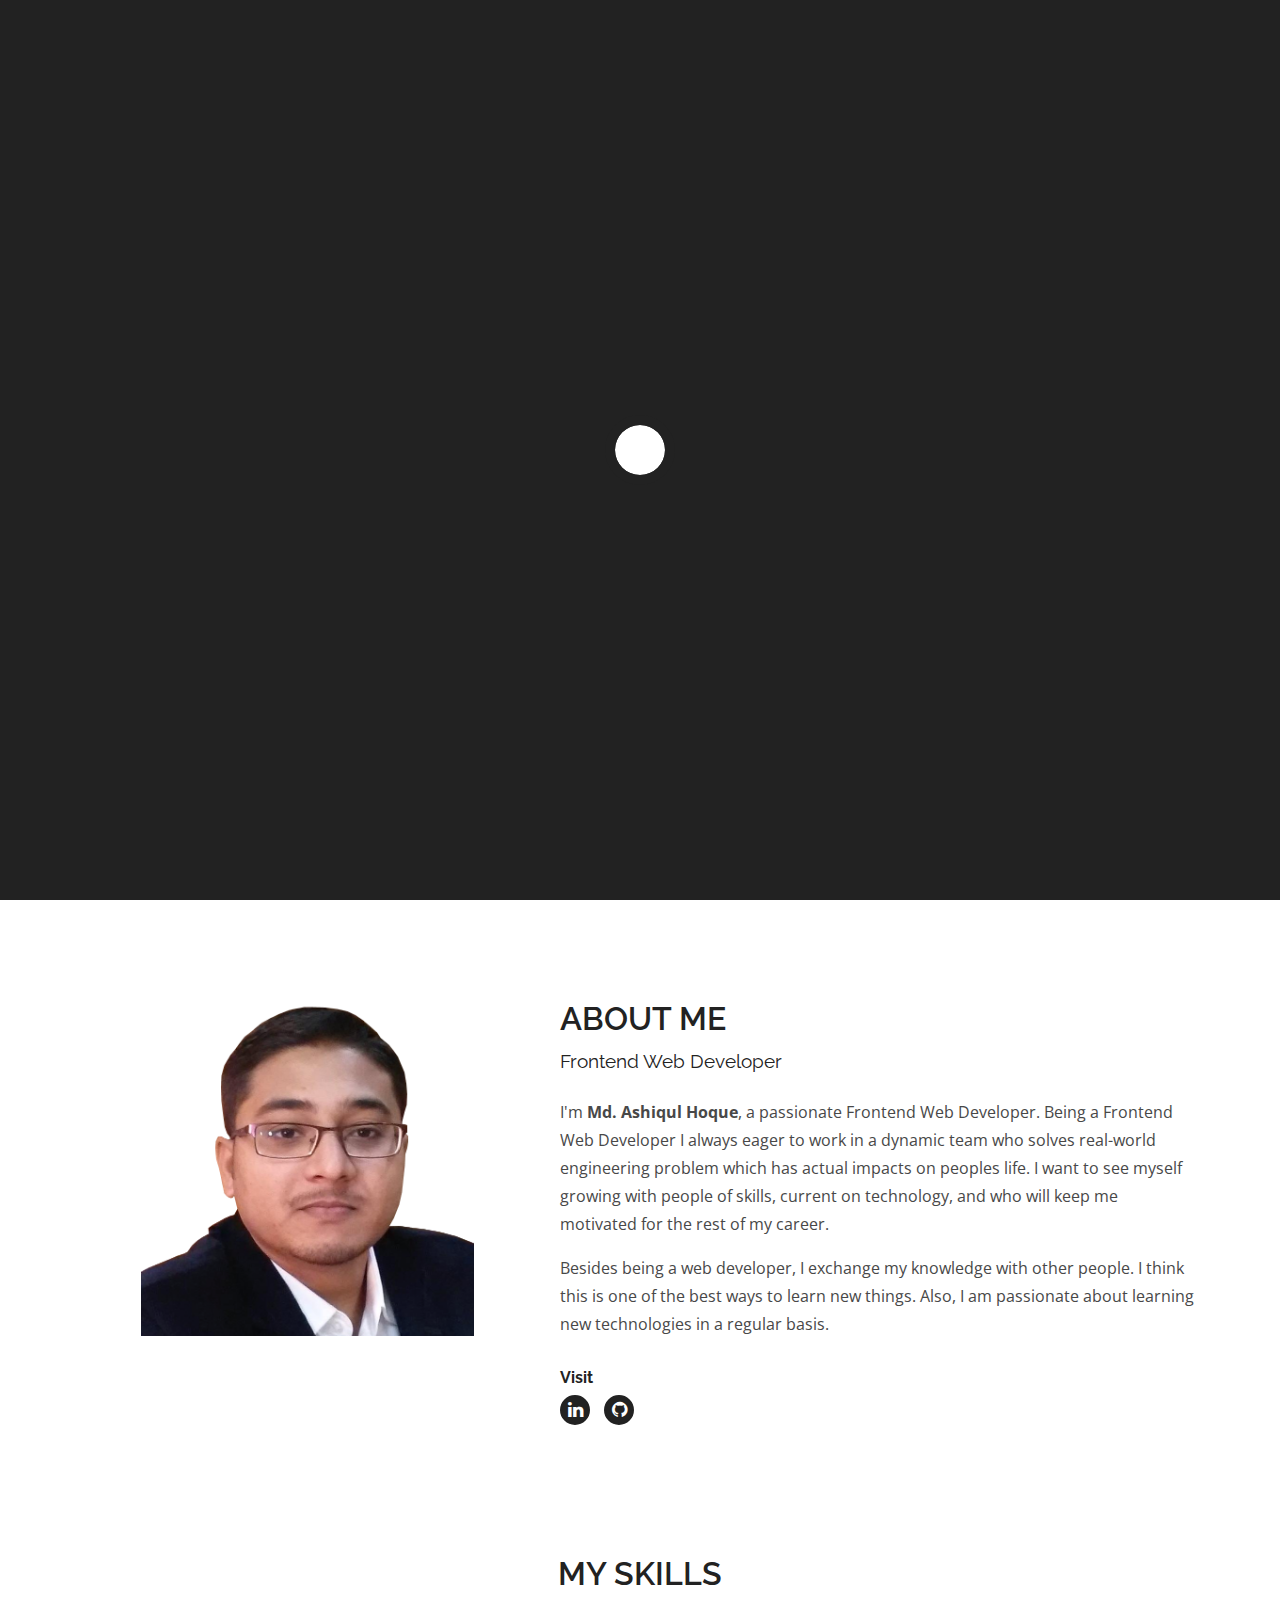
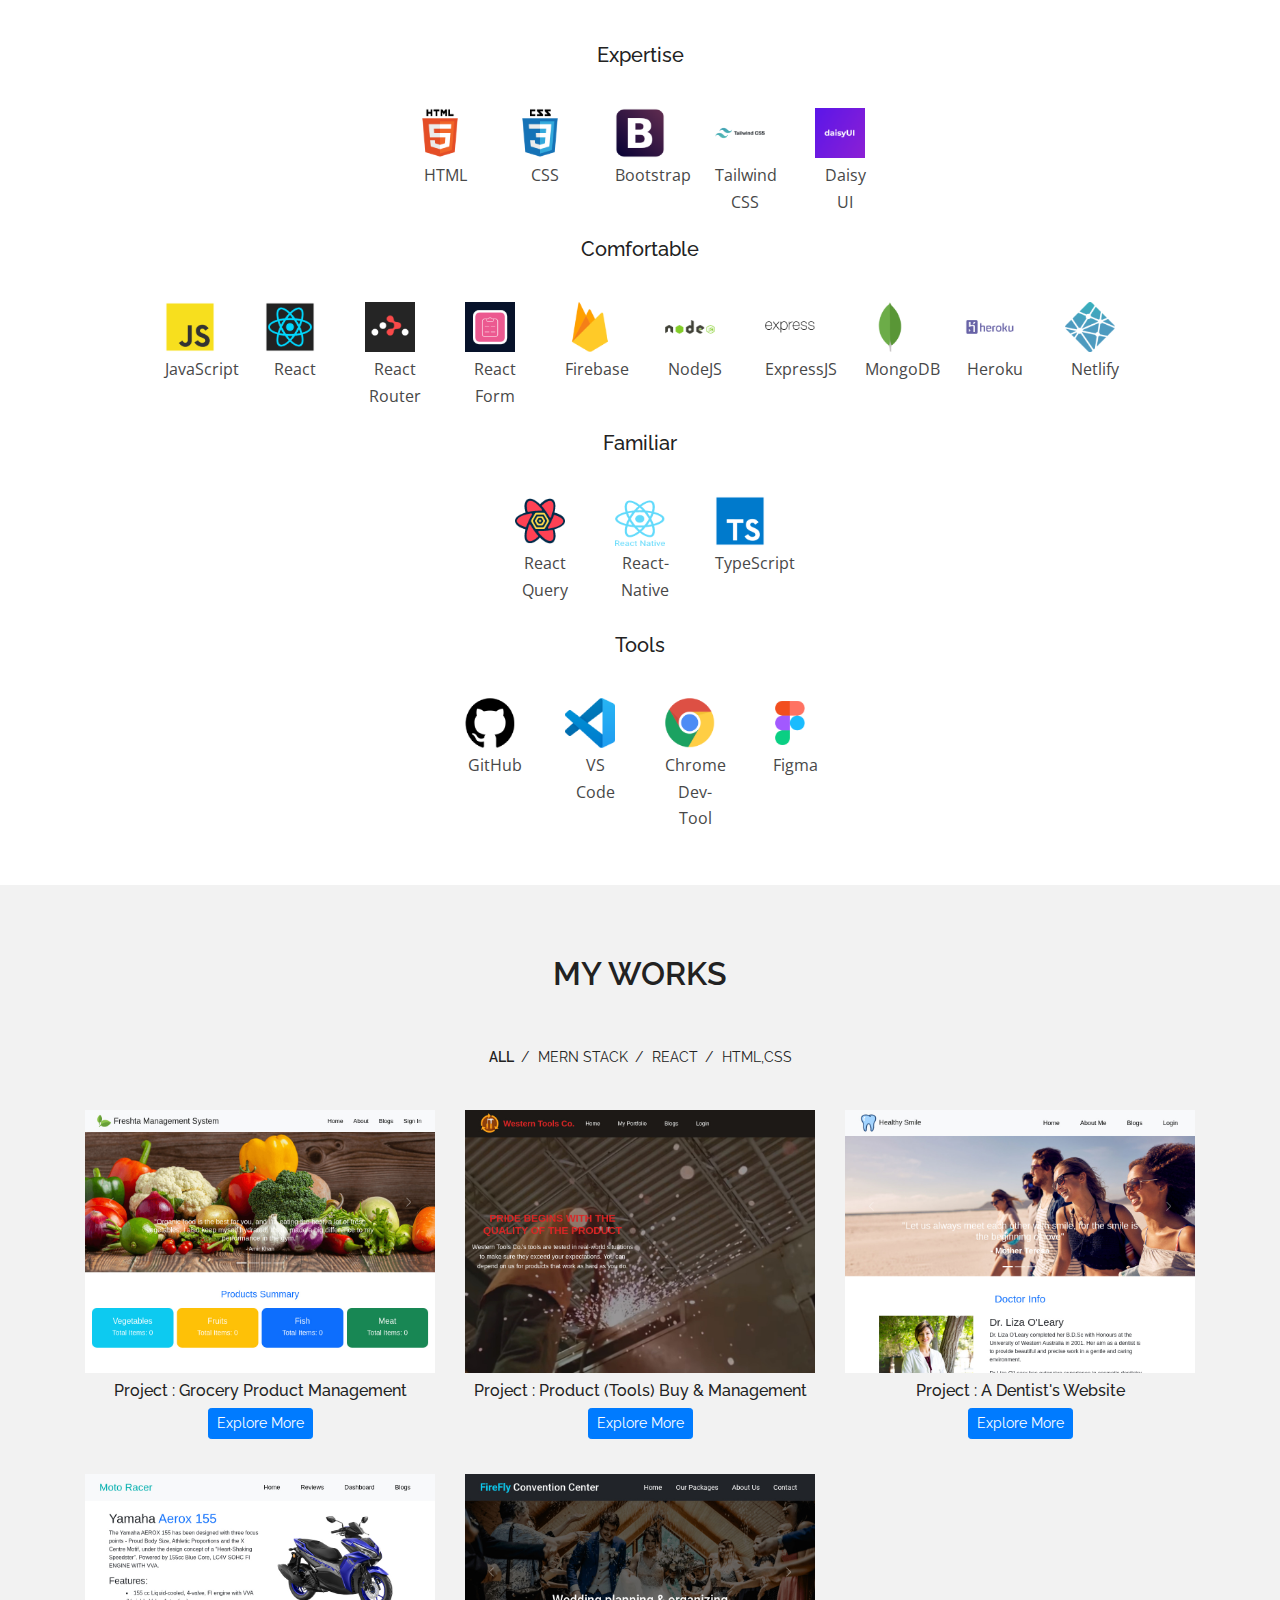
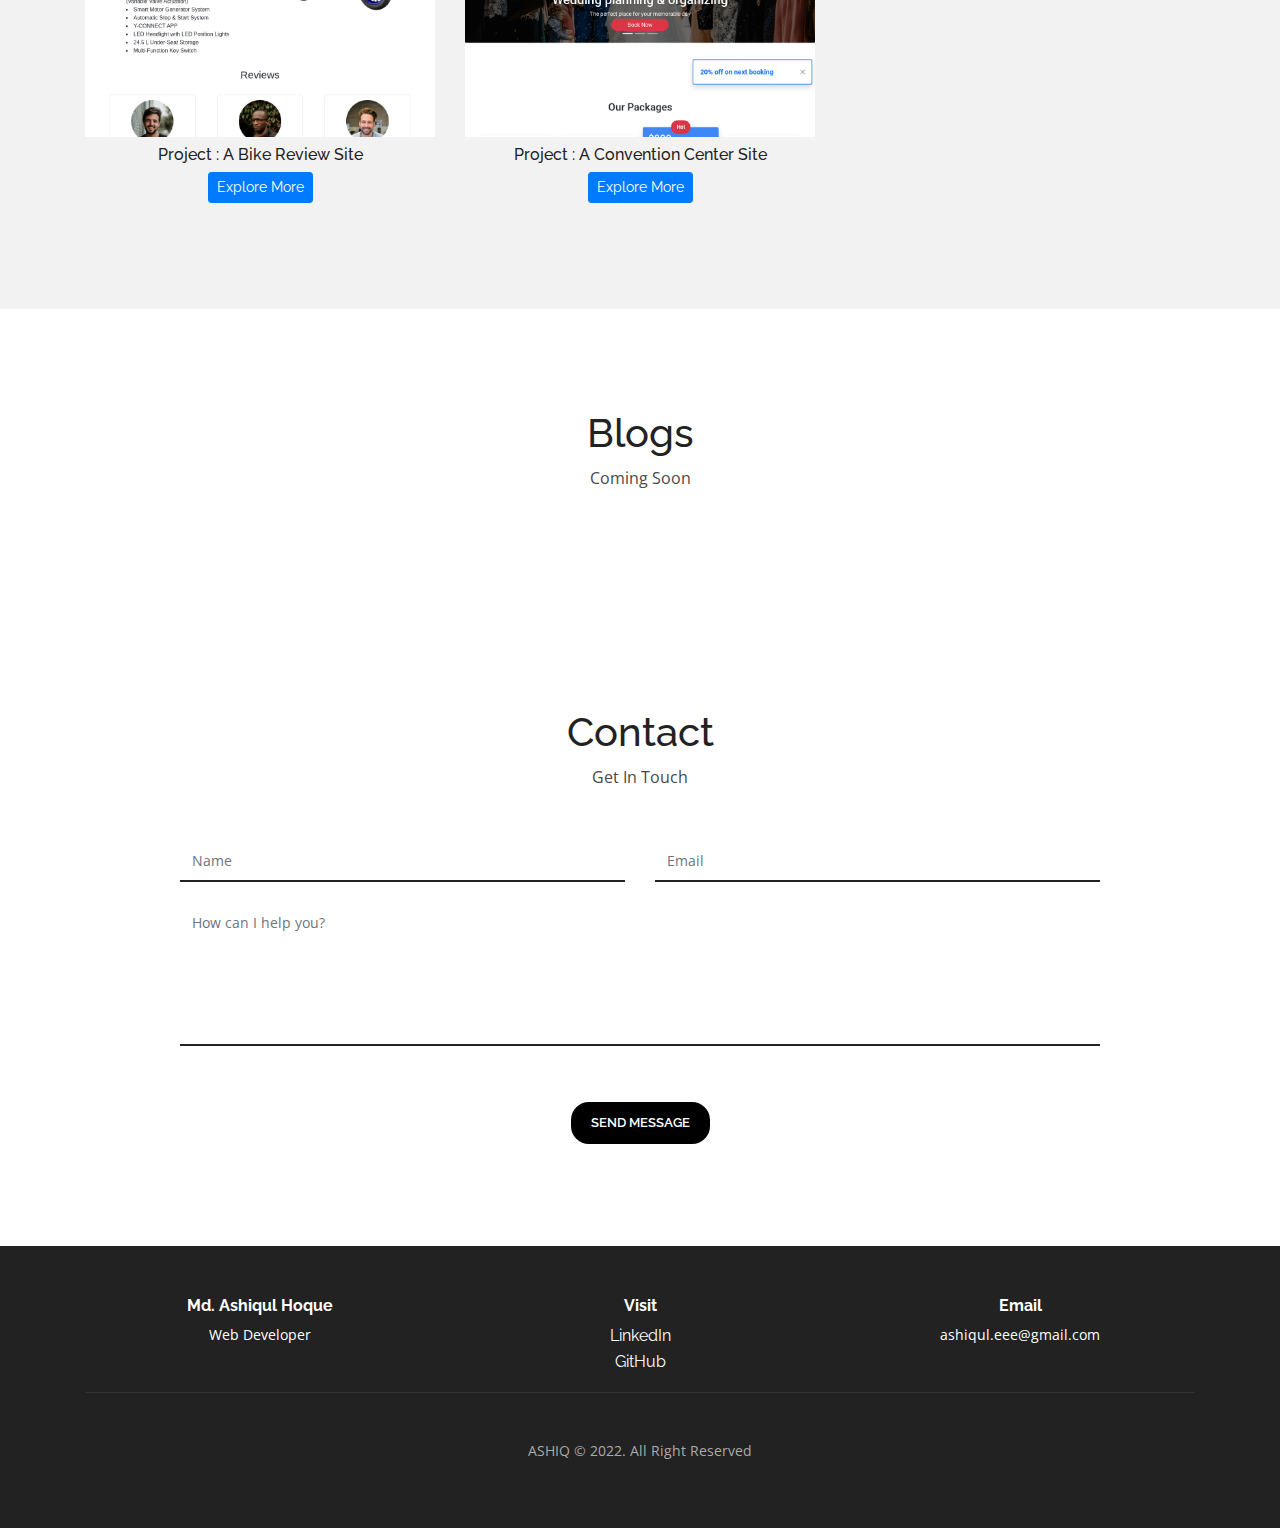
==== commit 61e328b5: "project added" ====
--- a/index.html
+++ b/index.html
@@ -115,7 +115,7 @@
                   class="main-btn"
                   href="./cv/Resume of Md. Ashiqul Hoque.pdf"
                   download
-                  >Download CV</a
+                  >Download Resume</a
                 >
               </span>
             </li>
@@ -776,6 +776,7 @@
               </div>
             </div>
           </div>
+
           <!--Portfolio Item 3-->
           <div class="col-lg-4 col-md-6 item react">
             <div class="item-content">
@@ -941,46 +942,316 @@
               </div>
             </div>
           </div>
+
           <!--Portfolio Item-->
-          <!-- <div class="col-lg-4 col-md-6 item react">
+          <div class="col-lg-4 col-md-6 item react">
             <div class="item-content">
               <img src="images/moto-racer-thum.jpg" alt="" />
-              <div class="mt-3 d-flex justify-content-around">
-                <a
-                  href="https://moto-racer.netlify.app/"
-                  target="_blank"
-                  class="btn btn-success btn-sm"
-                  >Live Site</a
+              <div>
+                <h6 class="mt-2 text-center">Project : A Bike Review Site</h6>
+              </div>
+              <div>
+                <!-- Button trigger modal -->
+                <button
+                  type="button"
+                  class="btn btn-primary btn-sm d-block mx-auto mb-3"
+                  data-bs-toggle="modal"
+                  data-bs-target="#moto"
                 >
-                <a
-                  href="https://github.com/Ashiqul-Hoque/Moto-Racer"
-                  target="_blank"
-                  class="btn btn-success btn-sm"
-                  >GitHub (Code)</a
+                  Explore More
+                </button>
+
+                <!-- Modal -->
+                <div
+                  class="modal fade"
+                  id="moto"
+                  tabindex="-5"
+                  aria-labelledby="motoInfo"
+                  aria-hidden="true"
                 >
+                  <div class="modal-dialog modal-dialog-scrollable modal-xl">
+                    <div class="modal-content bg-gray">
+                      <div class="modal-header">
+                        <h5 class="modal-title" id="motoInfo">
+                          Moto Racer (A Bike Review Site)
+                        </h5>
+                        <button
+                          type="button"
+                          class="btn-close"
+                          data-bs-dismiss="modal"
+                          aria-label="Close"
+                        ></button>
+                      </div>
+                      <div class="modal-body">
+                        <div class="row row-cols-1 row-cols-lg-2">
+                          <div class="col">
+                            <div
+                              id="carouselExampleIndi"
+                              class="carousel carousel-dark slide carousel-fade mt-3"
+                              data-bs-ride="true"
+                            >
+                              <div class="carousel-indicators">
+                                <button
+                                  type="button"
+                                  data-bs-target="#carouselExampleIndi"
+                                  data-bs-slide-to="0"
+                                  class="active"
+                                  aria-current="true"
+                                  aria-label="Slide 1"
+                                ></button>
+                                <button
+                                  type="button"
+                                  data-bs-target="#carouselExampleIndi"
+                                  data-bs-slide-to="1"
+                                  aria-label="Slide 2"
+                                ></button>
+                                <button
+                                  type="button"
+                                  data-bs-target="#carouselExampleIndi"
+                                  data-bs-slide-to="2"
+                                  aria-label="Slide 3"
+                                ></button>
+                              </div>
+                              <div class="carousel-inner">
+                                <div
+                                  class="carousel-item active"
+                                  data-bs-interval="2000"
+                                >
+                                  <img
+                                    src="./images/Moto RacerS1.png"
+                                    class="d-block w-100"
+                                    alt=""
+                                  />
+                                </div>
+                                <div
+                                  class="carousel-item"
+                                  data-bs-interval="2000"
+                                >
+                                  <img
+                                    src="./images/Moto RacerS2.png"
+                                    class="d-block w-100"
+                                    alt=""
+                                  />
+                                </div>
+                                <div
+                                  class="carousel-item"
+                                  data-bs-interval="2000"
+                                >
+                                  <img
+                                    src="./images/Moto RacerS3.png"
+                                    class="d-block w-100"
+                                    alt=""
+                                  />
+                                </div>
+                              </div>
+                              <button
+                                class="carousel-control-prev"
+                                type="button"
+                                data-bs-target="#carouselExampleIndi"
+                                data-bs-slide="prev"
+                              >
+                                <span
+                                  class="carousel-control-prev-icon"
+                                  aria-hidden="true"
+                                ></span>
+                                <span class="visually-hidden">Previous</span>
+                              </button>
+                              <button
+                                class="carousel-control-next"
+                                type="button"
+                                data-bs-target="#carouselExampleIndi"
+                                data-bs-slide="next"
+                              >
+                                <span
+                                  class="carousel-control-next-icon"
+                                  aria-hidden="true"
+                                ></span>
+                                <span class="visually-hidden">Next</span>
+                              </button>
+                            </div>
+                          </div>
+                          <div class="col">
+                            <h5 class="mt-3">Project Summary :</h5>
+                            <p>- a</p>
+                            <p>- b</p>
+                            <p>- c</p>
+
+                            <h5 class="mt-3">Built with :</h5>
+                            <p></p>
+
+                            <div class="mt-4 d-flex justify-content-evenly">
+                              <a
+                                href="https://moto-racer.netlify.app/"
+                                target="_blank"
+                                class="btn btn-success btn-sm"
+                                >Live Site</a
+                              >
+                              <a
+                                href="https://github.com/Ashiqul-Hoque/Moto-Racer"
+                                target="_blank"
+                                class="btn btn-success btn-sm"
+                                >GitHub (Code)</a
+                              >
+                            </div>
+                          </div>
+                        </div>
+                      </div>
+                    </div>
+                  </div>
+                </div>
               </div>
             </div>
-          </div> -->
+          </div>
+
           <!--Portfolio Item-->
-          <!-- <div class="col-lg-4 col-md-6 item html">
+          <div class="col-lg-4 col-md-6 item html">
             <div class="item-content">
               <img src="images/firefly-convention-thum.jpg" alt="" />
-              <div class="mt-3 d-flex justify-content-around">
-                <a
-                  href="https://firefly-convention-center.netlify.app/"
-                  target="_blank"
-                  class="btn btn-success btn-sm"
-                  >Live Site</a
+              <div>
+                <h6 class="mt-2 text-center">
+                  Project : A Convention Center Site
+                </h6>
+              </div>
+              <div>
+                <!-- Button trigger modal -->
+                <button
+                  type="button"
+                  class="btn btn-primary btn-sm d-block mx-auto mb-3"
+                  data-bs-toggle="modal"
+                  data-bs-target="#convention"
                 >
-                <a
-                  href="https://github.com/Ashiqul-Hoque/FireFly-Convention-Center"
-                  target="_blank"
-                  class="btn btn-success btn-sm"
-                  >GitHub (Code)</a
+                  Explore More
+                </button>
+
+                <!-- Modal -->
+                <div
+                  class="modal fade"
+                  id="convention"
+                  tabindex="-5"
+                  aria-labelledby="conventionInfo"
+                  aria-hidden="true"
                 >
+                  <div class="modal-dialog modal-dialog-scrollable modal-xl">
+                    <div class="modal-content bg-gray">
+                      <div class="modal-header">
+                        <h5 class="modal-title" id="conventionInfo">
+                          FireFly Convention Center (A Convention Center Site)
+                        </h5>
+                        <button
+                          type="button"
+                          class="btn-close"
+                          data-bs-dismiss="modal"
+                          aria-label="Close"
+                        ></button>
+                      </div>
+                      <div class="modal-body">
+                        <div class="row row-cols-1 row-cols-lg-2">
+                          <div class="col">
+                            <div
+                              id="carouselExampleIn"
+                              class="carousel carousel-dark slide carousel-fade mt-3"
+                              data-bs-ride="true"
+                            >
+                              <div class="carousel-indicators">
+                                <button
+                                  type="button"
+                                  data-bs-target="#carouselExampleIn"
+                                  data-bs-slide-to="0"
+                                  class="active"
+                                  aria-current="true"
+                                  aria-label="Slide 1"
+                                ></button>
+                                <button
+                                  type="button"
+                                  data-bs-target="#carouselExampleIn"
+                                  data-bs-slide-to="1"
+                                  aria-label="Slide 2"
+                                ></button>
+                                <button
+                                  type="button"
+                                  data-bs-target="#carouselExampleIn"
+                                  data-bs-slide-to="2"
+                                  aria-label="Slide 3"
+                                ></button>
+                              </div>
+                              <div class="carousel-inner">
+                                <div
+                                  class="carousel-item active"
+                                  data-bs-interval="2000"
+                                >
+                                  <img src="" class="d-block w-100" alt="" />
+                                </div>
+                                <div
+                                  class="carousel-item"
+                                  data-bs-interval="2000"
+                                >
+                                  <img src="" class="d-block w-100" alt="" />
+                                </div>
+                                <div
+                                  class="carousel-item"
+                                  data-bs-interval="2000"
+                                >
+                                  <img src="" class="d-block w-100" alt="" />
+                                </div>
+                              </div>
+                              <button
+                                class="carousel-control-prev"
+                                type="button"
+                                data-bs-target="#carouselExampleIn"
+                                data-bs-slide="prev"
+                              >
+                                <span
+                                  class="carousel-control-prev-icon"
+                                  aria-hidden="true"
+                                ></span>
+                                <span class="visually-hidden">Previous</span>
+                              </button>
+                              <button
+                                class="carousel-control-next"
+                                type="button"
+                                data-bs-target="#carouselExampleIn"
+                                data-bs-slide="next"
+                              >
+                                <span
+                                  class="carousel-control-next-icon"
+                                  aria-hidden="true"
+                                ></span>
+                                <span class="visually-hidden">Next</span>
+                              </button>
+                            </div>
+                          </div>
+                          <div class="col">
+                            <h5 class="mt-3">Project Summary :</h5>
+                            <p>- a</p>
+                            <p>- b</p>
+                            <p>- c</p>
+
+                            <h5 class="mt-3">Built with :</h5>
+                            <p></p>
+
+                            <div class="mt-4 d-flex justify-content-evenly">
+                              <a
+                                href="https://firefly-convention-center.netlify.app/"
+                                target="_blank"
+                                class="btn btn-success btn-sm"
+                                >Live Site</a
+                              >
+                              <a
+                                href="https://github.com/Ashiqul-Hoque/FireFly-Convention-Center"
+                                target="_blank"
+                                class="btn btn-success btn-sm"
+                                >GitHub (Code)</a
+                              >
+                            </div>
+                          </div>
+                        </div>
+                      </div>
+                    </div>
+                  </div>
+                </div>
               </div>
             </div>
-          </div> -->
+          </div>
           <!--Portfolio Item-->
           <!-- <div class="col-lg-4 col-md-6 item html">
             <div class="item-content">
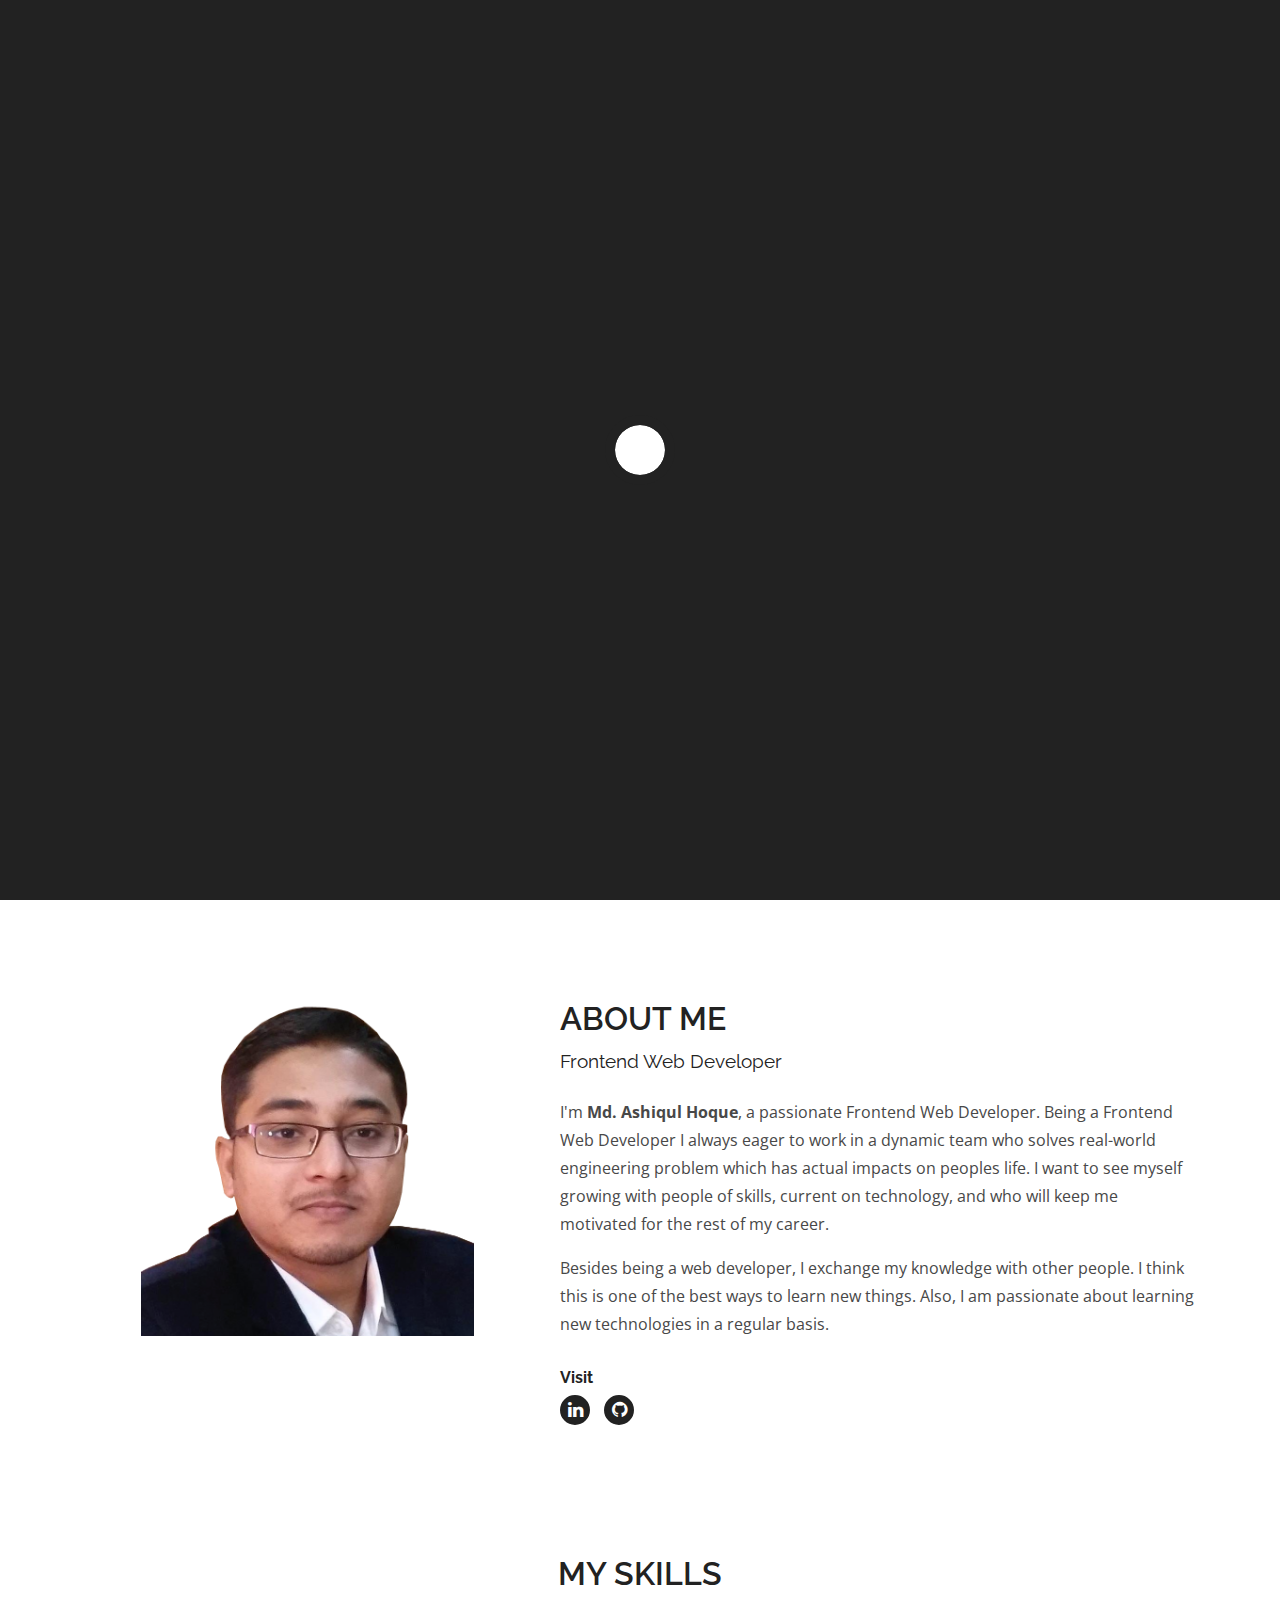
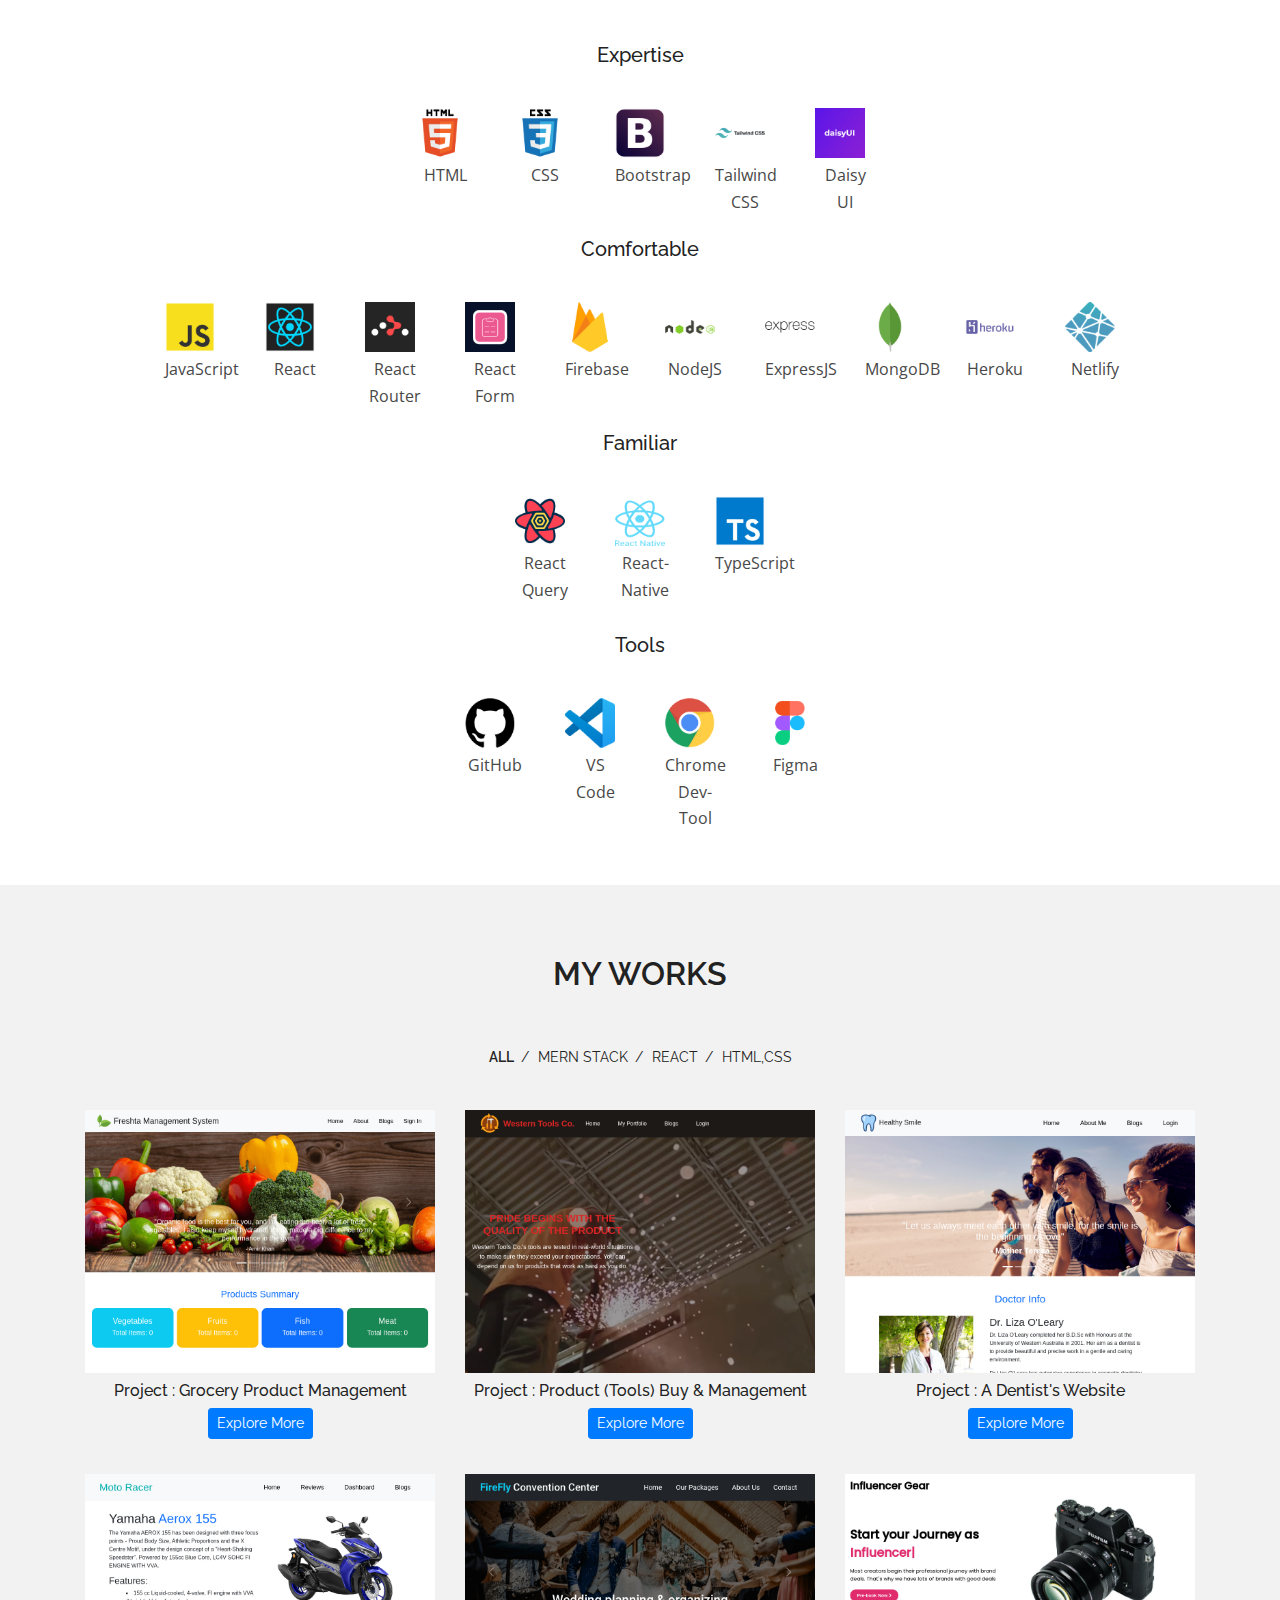
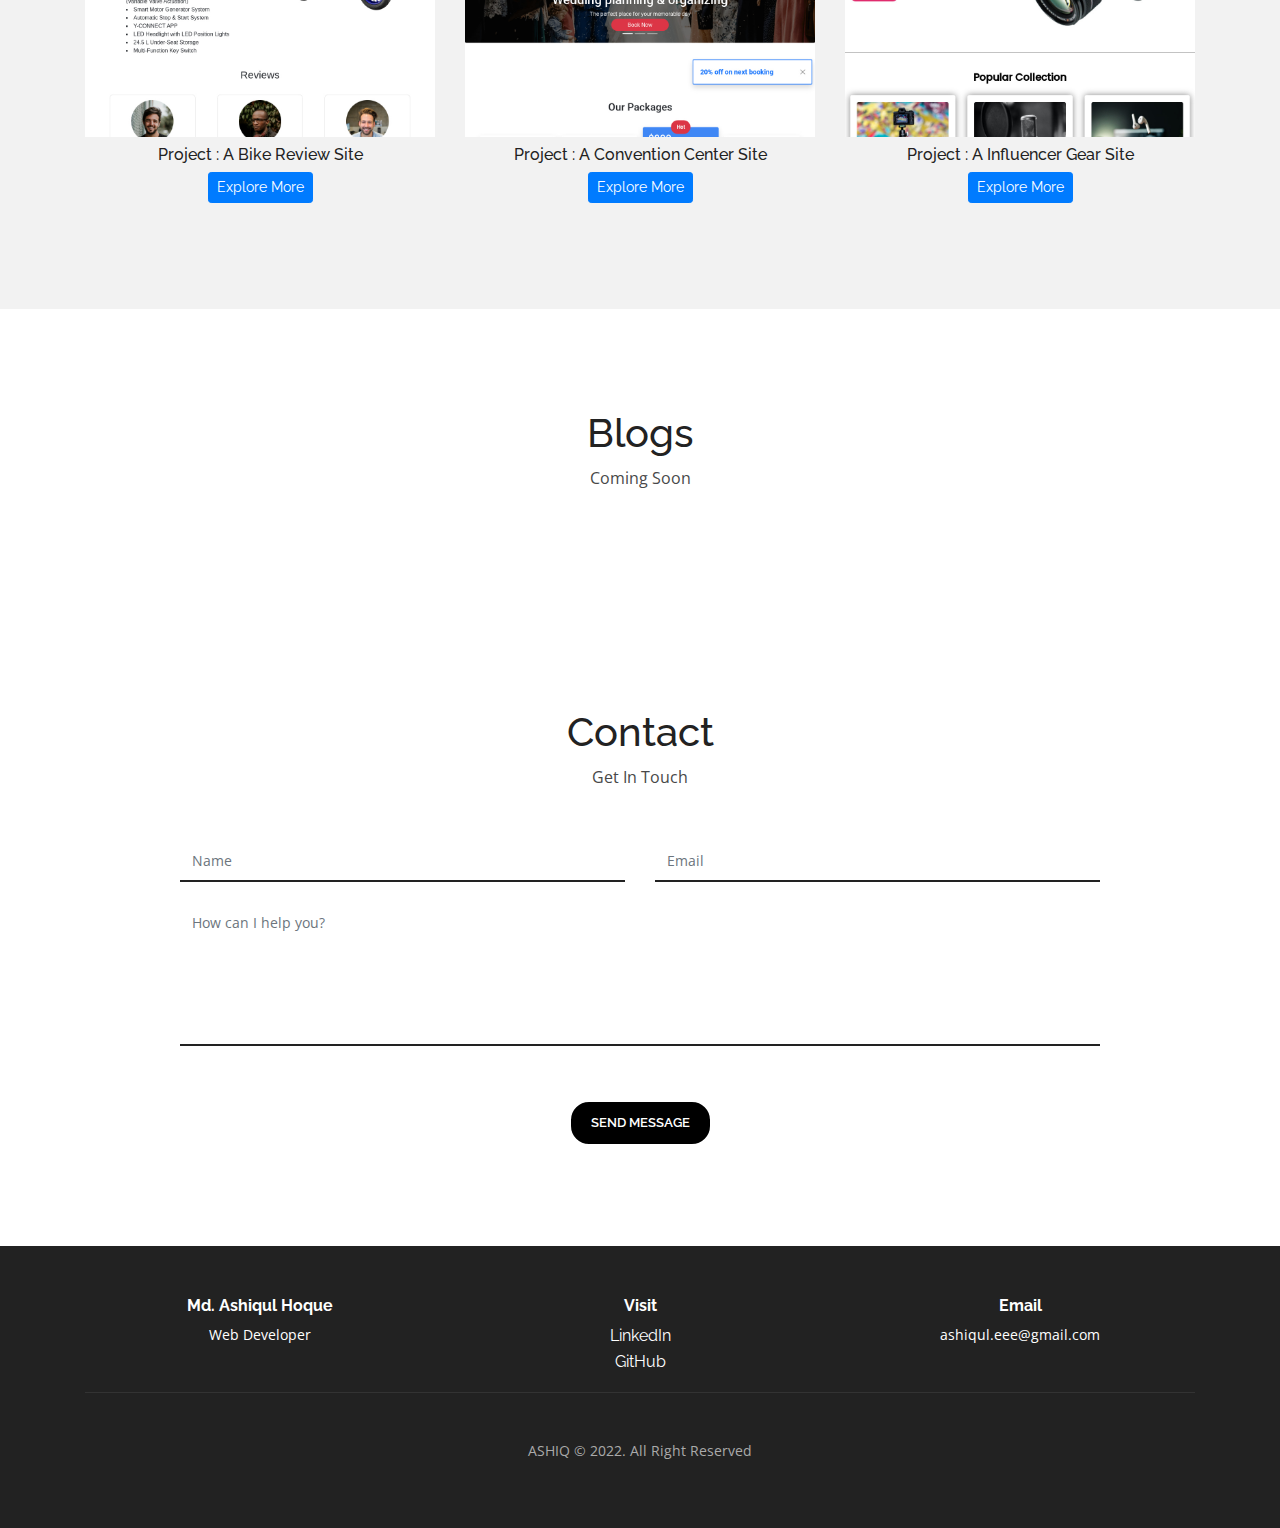
==== commit a1c5d5dc: "project added" ====
--- a/index.html
+++ b/index.html
@@ -1072,12 +1072,19 @@
                           </div>
                           <div class="col">
                             <h5 class="mt-3">Project Summary :</h5>
-                            <p>- a</p>
-                            <p>- b</p>
-                            <p>- c</p>
+                            <p>
+                              - Bike specification and colour varient displayed
+                            </p>
+                            <p>- Reviews from the customers shown</p>
+                            <p>
+                              - Bike's business statistics shown by graph using
+                              ReChart
+                            </p>
 
                             <h5 class="mt-3">Built with :</h5>
-                            <p></p>
+                            <p>
+                              HTML, CSS, Bootstrap, React, React Router, ReChart
+                            </p>
 
                             <div class="mt-4 d-flex justify-content-evenly">
                               <a
@@ -1179,19 +1186,31 @@
                                   class="carousel-item active"
                                   data-bs-interval="2000"
                                 >
-                                  <img src="" class="d-block w-100" alt="" />
+                                  <img
+                                    src="./images/firefly-S1.png"
+                                    class="d-block w-100"
+                                    alt=""
+                                  />
                                 </div>
                                 <div
                                   class="carousel-item"
                                   data-bs-interval="2000"
                                 >
-                                  <img src="" class="d-block w-100" alt="" />
+                                  <img
+                                    src="./images/firefly-S2.png"
+                                    class="d-block w-100"
+                                    alt=""
+                                  />
                                 </div>
                                 <div
                                   class="carousel-item"
                                   data-bs-interval="2000"
                                 >
-                                  <img src="" class="d-block w-100" alt="" />
+                                  <img
+                                    src="./images/firefly-S3.png"
+                                    class="d-block w-100"
+                                    alt=""
+                                  />
                                 </div>
                               </div>
                               <button
@@ -1222,12 +1241,12 @@
                           </div>
                           <div class="col">
                             <h5 class="mt-3">Project Summary :</h5>
-                            <p>- a</p>
-                            <p>- b</p>
-                            <p>- c</p>
+                            <p>- Different category packages are shown</p>
+                            <p>- Frequently ask question section added</p>
+                            <p>- Booking form integrated</p>
 
                             <h5 class="mt-3">Built with :</h5>
-                            <p></p>
+                            <p>HTML, CSS, Bootstrap</p>
 
                             <div class="mt-4 d-flex justify-content-evenly">
                               <a
@@ -1252,26 +1271,170 @@
               </div>
             </div>
           </div>
+
           <!--Portfolio Item-->
-          <!-- <div class="col-lg-4 col-md-6 item html">
+          <div class="col-lg-4 col-md-6 item html">
             <div class="item-content">
               <img src="images/gear thum.jpg" alt="" />
-              <div class="mt-3 d-flex justify-content-around">
-                <a
-                  href="https://ashiqul-hoque.github.io/Influencer_Gear/"
-                  target="_blank"
-                  class="btn btn-success btn-sm"
-                  >Live Site</a
+              <div>
+                <h6 class="mt-2 text-center">
+                  Project : A Influencer Gear Site
+                </h6>
+              </div>
+              <div>
+                <!-- Button trigger modal -->
+                <button
+                  type="button"
+                  class="btn btn-primary btn-sm d-block mx-auto mb-3"
+                  data-bs-toggle="modal"
+                  data-bs-target="#gear"
                 >
-                <a
-                  href="https://github.com/Ashiqul-Hoque/Influencer_Gear"
-                  target="_blank"
-                  class="btn btn-success btn-sm"
-                  >GitHub (Code)</a
+                  Explore More
+                </button>
+
+                <!-- Modal -->
+                <div
+                  class="modal fade"
+                  id="gear"
+                  tabindex="-5"
+                  aria-labelledby="gearInfo"
+                  aria-hidden="true"
                 >
+                  <div class="modal-dialog modal-dialog-scrollable modal-xl">
+                    <div class="modal-content bg-gray">
+                      <div class="modal-header">
+                        <h5 class="modal-title" id="gearInfo">
+                          Influencer Gear (A Influencer Gear Site)
+                        </h5>
+                        <button
+                          type="button"
+                          class="btn-close"
+                          data-bs-dismiss="modal"
+                          aria-label="Close"
+                        ></button>
+                      </div>
+                      <div class="modal-body">
+                        <div class="row row-cols-1 row-cols-lg-2">
+                          <div class="col">
+                            <div
+                              id="carouselExample"
+                              class="carousel carousel-dark slide carousel-fade mt-3"
+                              data-bs-ride="true"
+                            >
+                              <div class="carousel-indicators">
+                                <button
+                                  type="button"
+                                  data-bs-target="#carouselExample"
+                                  data-bs-slide-to="0"
+                                  class="active"
+                                  aria-current="true"
+                                  aria-label="Slide 1"
+                                ></button>
+                                <button
+                                  type="button"
+                                  data-bs-target="#carouselExample"
+                                  data-bs-slide-to="1"
+                                  aria-label="Slide 2"
+                                ></button>
+                                <button
+                                  type="button"
+                                  data-bs-target="#carouselExample"
+                                  data-bs-slide-to="2"
+                                  aria-label="Slide 3"
+                                ></button>
+                              </div>
+                              <div class="carousel-inner">
+                                <div
+                                  class="carousel-item active"
+                                  data-bs-interval="2000"
+                                >
+                                  <img
+                                    src="./images/gear-S1.png"
+                                    class="d-block w-100"
+                                    alt=""
+                                  />
+                                </div>
+                                <div
+                                  class="carousel-item"
+                                  data-bs-interval="2000"
+                                >
+                                  <img
+                                    src="./images/gear-S2.png"
+                                    class="d-block w-100"
+                                    alt=""
+                                  />
+                                </div>
+                                <div
+                                  class="carousel-item"
+                                  data-bs-interval="2000"
+                                >
+                                  <img
+                                    src="./images/gear-S3.png"
+                                    class="d-block w-100"
+                                    alt=""
+                                  />
+                                </div>
+                              </div>
+                              <button
+                                class="carousel-control-prev"
+                                type="button"
+                                data-bs-target="#carouselExample"
+                                data-bs-slide="prev"
+                              >
+                                <span
+                                  class="carousel-control-prev-icon"
+                                  aria-hidden="true"
+                                ></span>
+                                <span class="visually-hidden">Previous</span>
+                              </button>
+                              <button
+                                class="carousel-control-next"
+                                type="button"
+                                data-bs-target="#carouselExample"
+                                data-bs-slide="next"
+                              >
+                                <span
+                                  class="carousel-control-next-icon"
+                                  aria-hidden="true"
+                                ></span>
+                                <span class="visually-hidden">Next</span>
+                              </button>
+                            </div>
+                          </div>
+                          <div class="col">
+                            <h5 class="mt-3">Project Summary :</h5>
+                            <p>- Introduced camera as an Influencer Gear</p>
+                            <p>- Popular collections displayed using card</p>
+                            <p>
+                              - Accessories bundle pack displayed with details
+                            </p>
+
+                            <h5 class="mt-3">Built with :</h5>
+                            <p>HTML, CSS, Bootstrap</p>
+
+                            <div class="mt-4 d-flex justify-content-evenly">
+                              <a
+                                href="https://ashiqul-hoque.github.io/Influencer_Gear/"
+                                target="_blank"
+                                class="btn btn-success btn-sm"
+                                >Live Site</a
+                              >
+                              <a
+                                href="https://github.com/Ashiqul-Hoque/Influencer_Gear"
+                                target="_blank"
+                                class="btn btn-success btn-sm"
+                                >GitHub (Code)</a
+                              >
+                            </div>
+                          </div>
+                        </div>
+                      </div>
+                    </div>
+                  </div>
+                </div>
               </div>
             </div>
-          </div> -->
+          </div>
         </div>
       </div>
     </section>
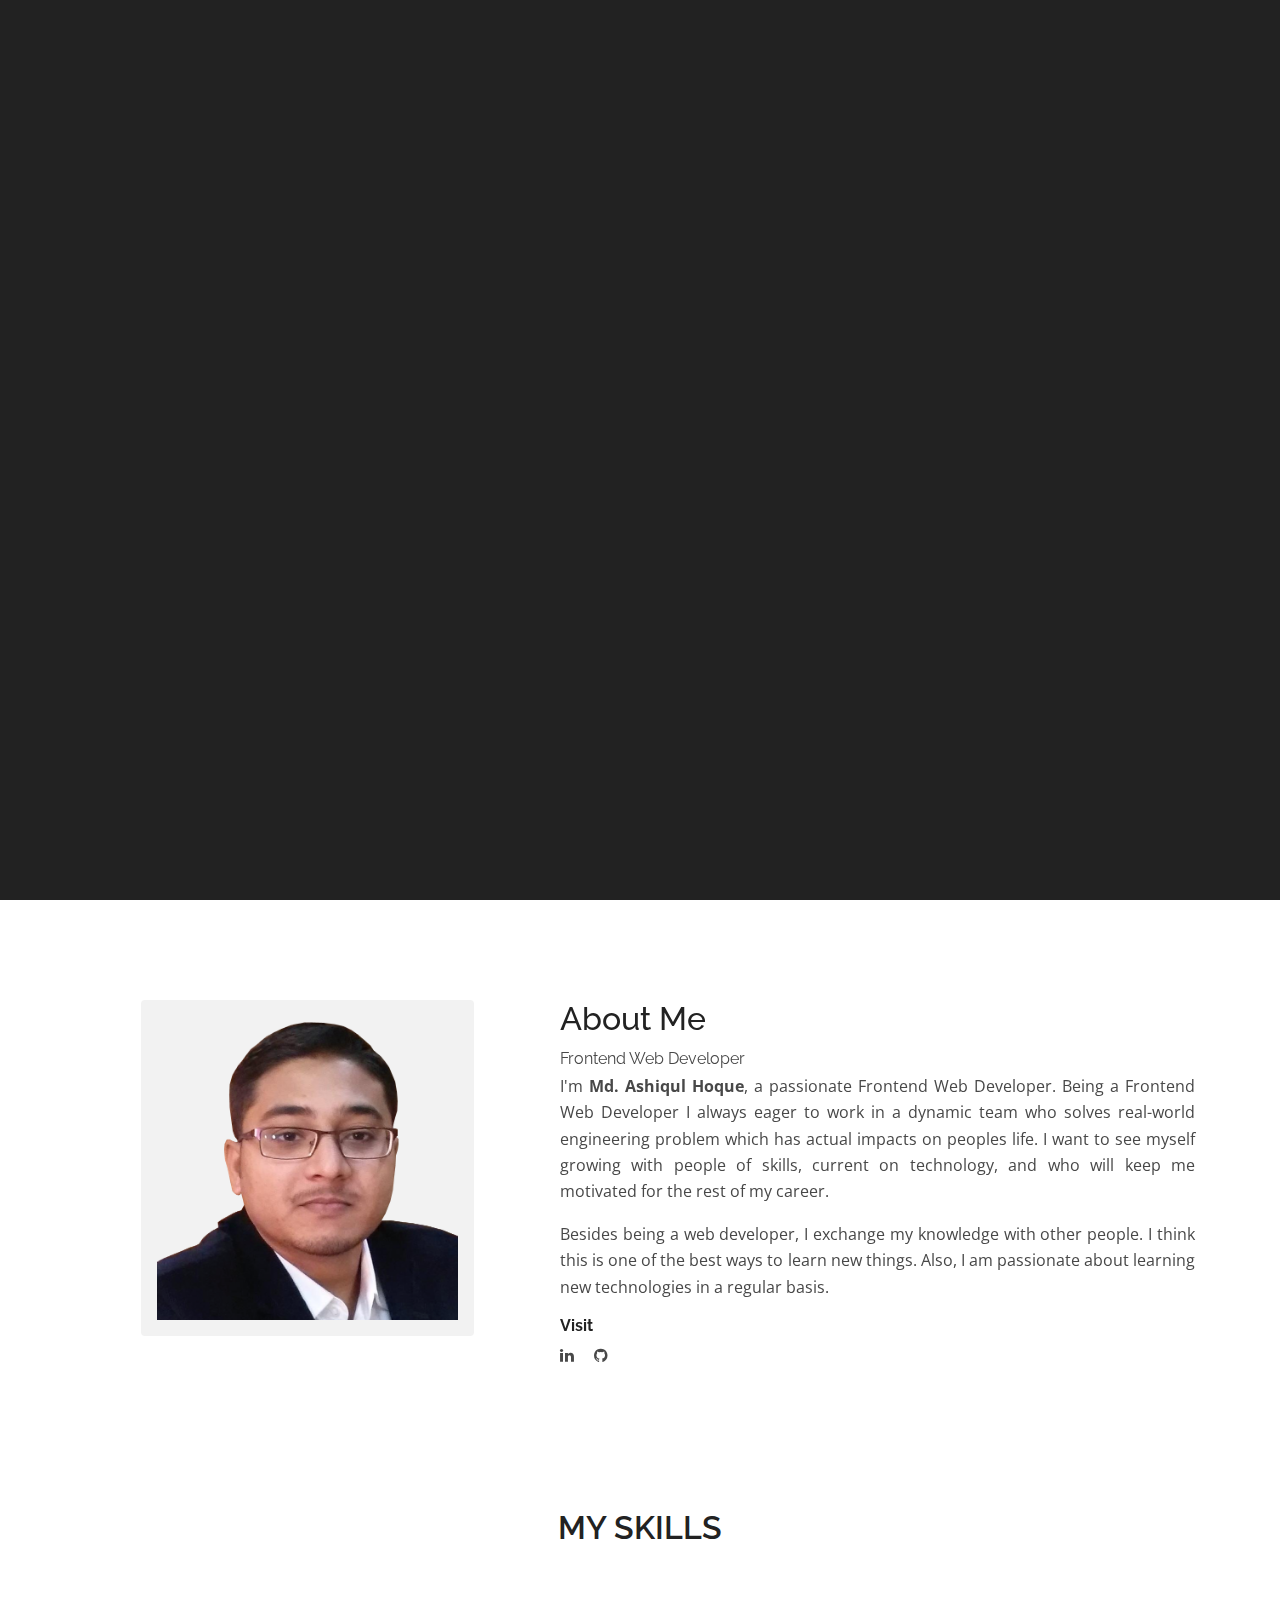
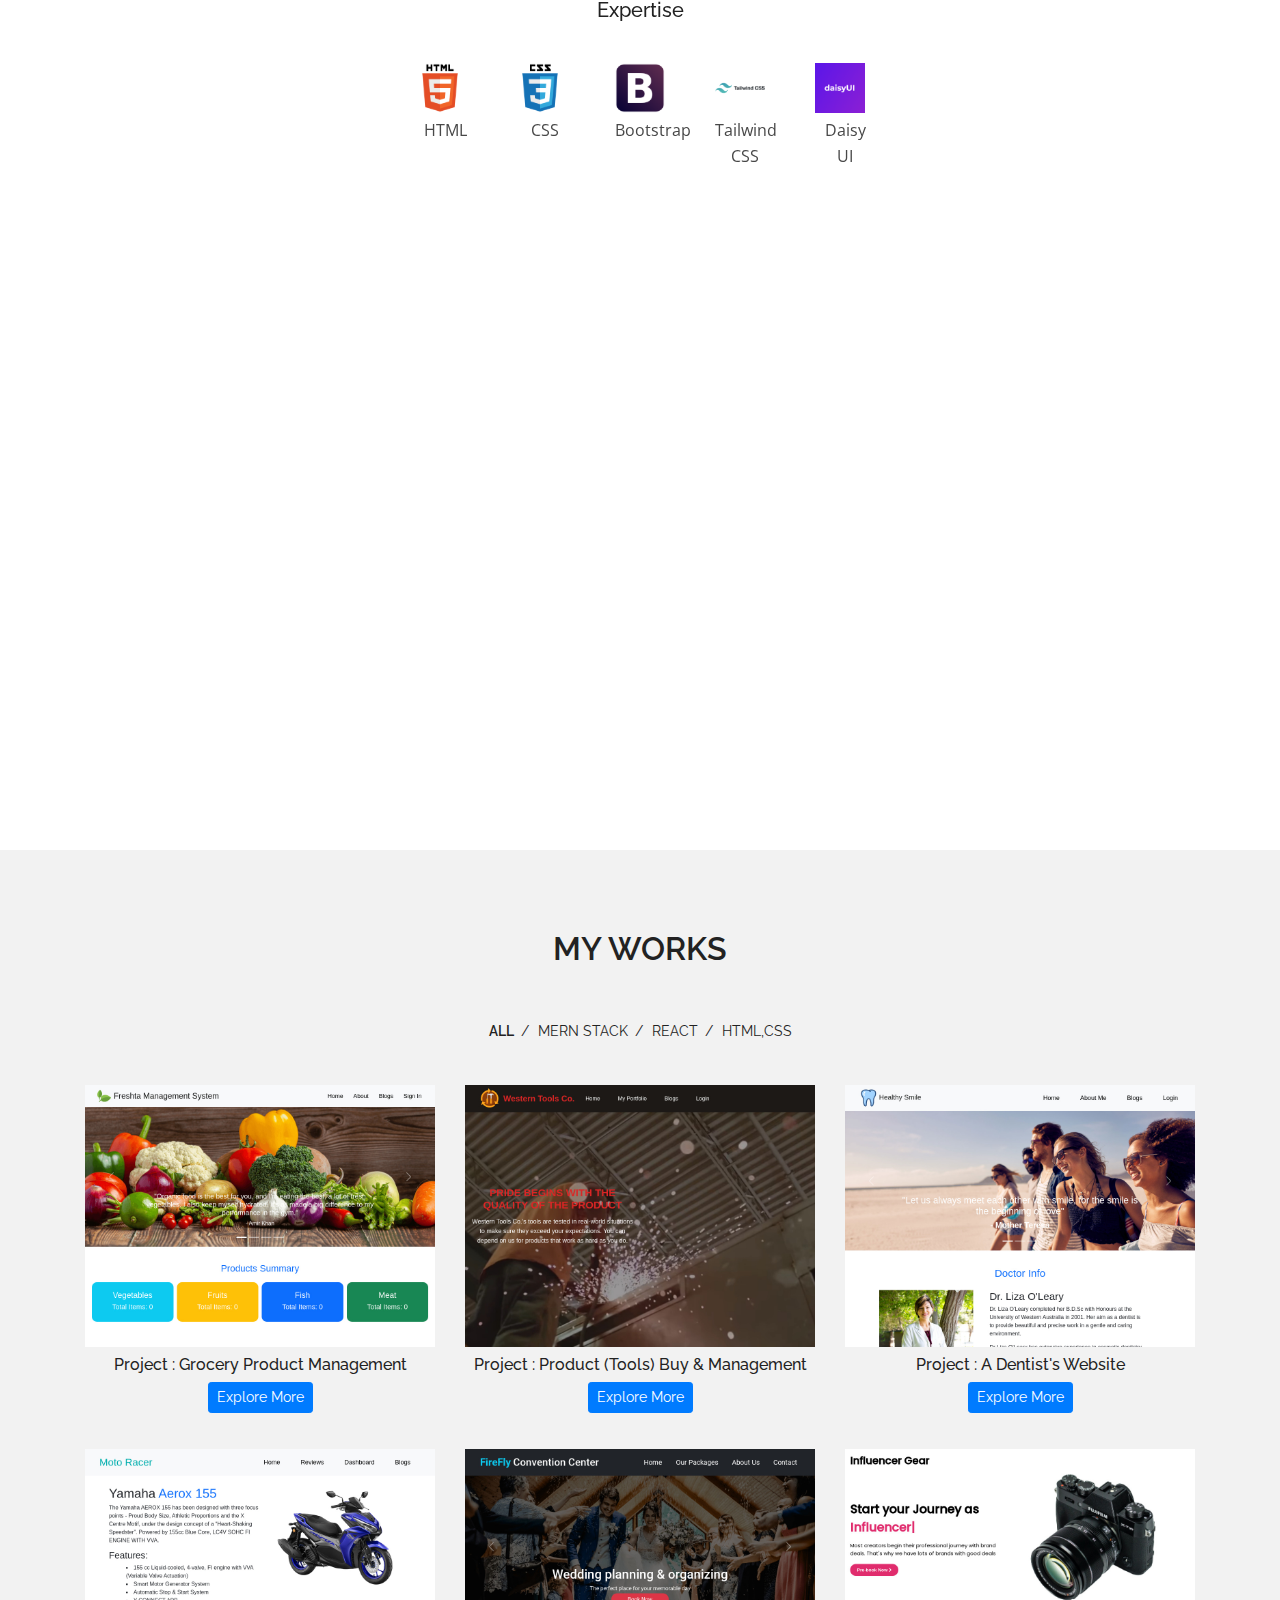
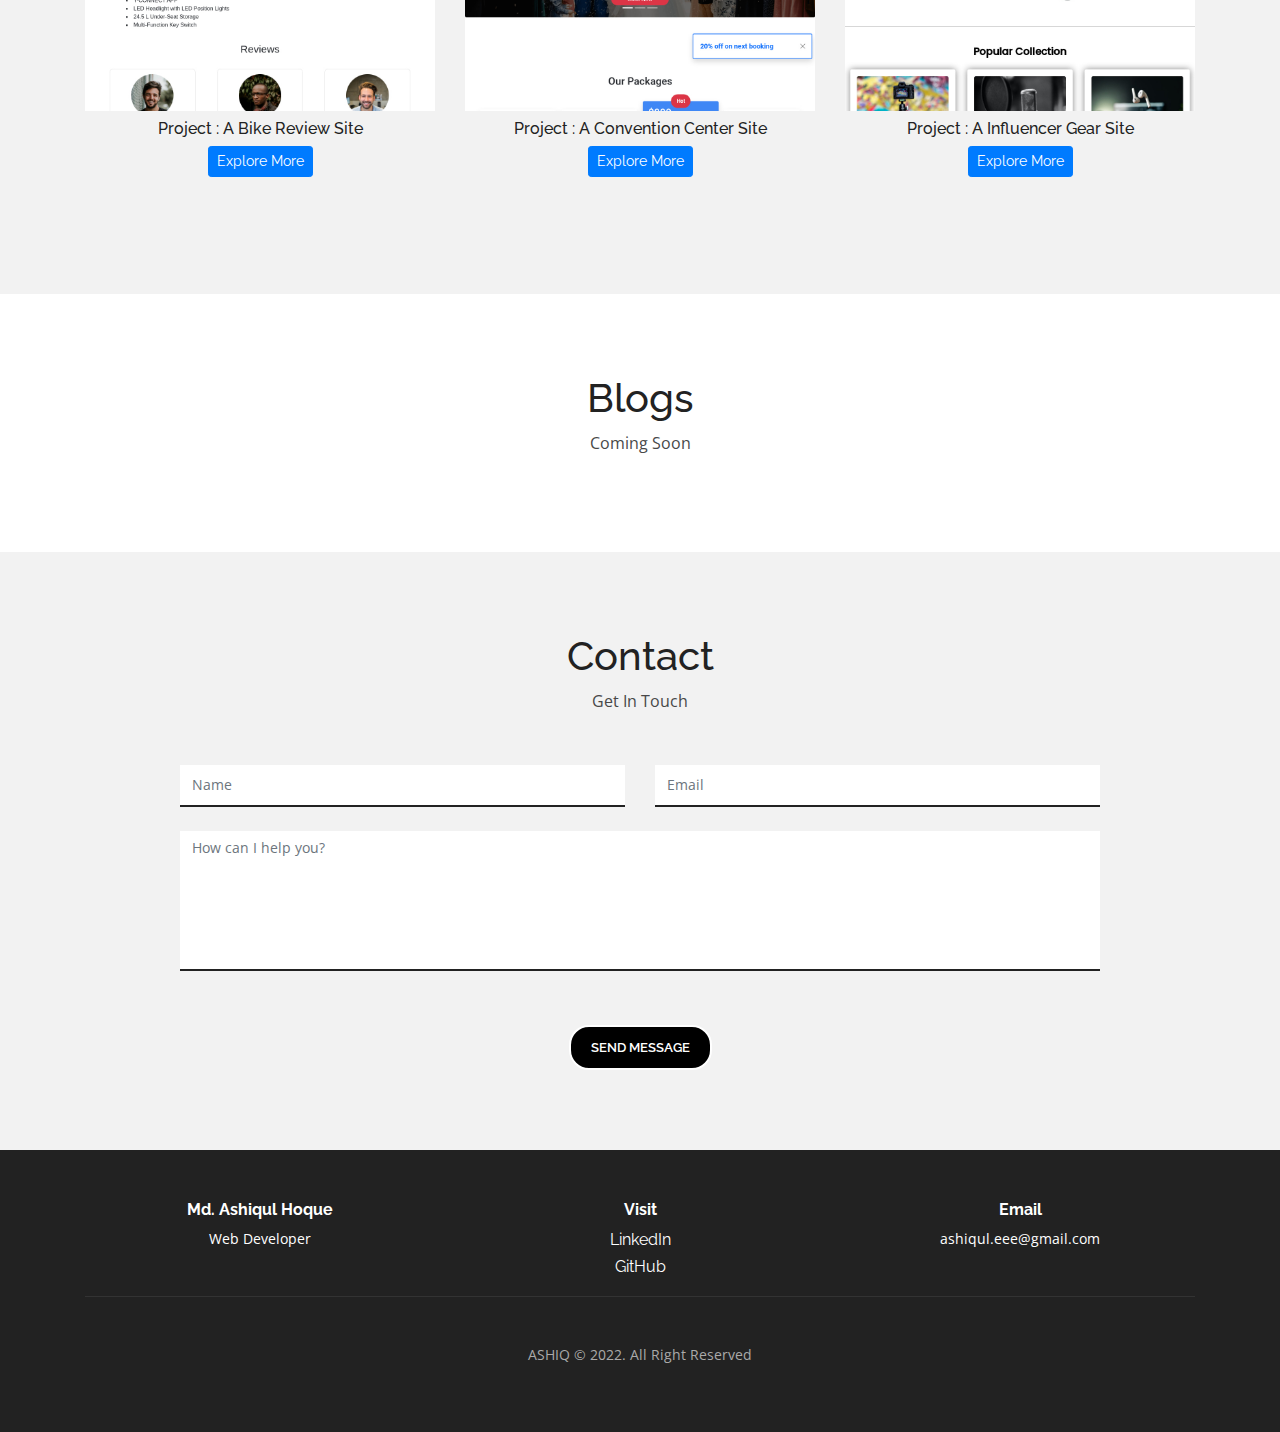
==== commit 12672284: "project added" ====
--- a/index.html
+++ b/index.html
@@ -12,6 +12,7 @@
     <meta name="keywords" content="Personal, Portfolio, Creative" />
     <meta name="description" content="Kalvin Portfolio Template" />
     <meta name="author" content="cosmos-themes" />
+    <link rel="stylesheet" href="https://unpkg.com/aos@next/dist/aos.css" />
 
     <title>Ashiq-Portfolio</title>
 
@@ -66,7 +67,7 @@
   <body>
     <!--Preloader-->
     <div class="preloader">
-      <div class="loader"></div>
+      <!-- <div class="loader"></div> -->
     </div>
     <!--Preloader-->
 
@@ -171,24 +172,25 @@
     <section class="about pt-100 pb-50" data-scroll-index="1">
       <div class="container">
         <div class="row">
-          <div class="col-lg-5 col-md-6">
+          <div class="col-md-5" data-aos="zoom-in">
             <!--About Image-->
-            <div>
+
+            <div class="d-flex justify-content-center">
               <img
-                class="w-75 d-block mx-auto"
+                class="w-75 bg-gray rounded p-3"
                 src="images/about-img.png"
                 alt=""
               />
             </div>
           </div>
-          <div class="col-lg-7 col-md-6">
+          <div class="col-md-7" data-aos="zoom-in">
             <!--About Content-->
-            <div class="about-content">
+            <div>
               <div class="about-heading">
                 <h2>About Me</h2>
                 <span>Frontend Web Developer</span>
               </div>
-              <p>
+              <p class="text-justify">
                 I'm <b>Md. Ashiqul Hoque</b>, a passionate Frontend Web
                 Developer. Being a Frontend Web Developer I always eager to work
                 in a dynamic team who solves real-world engineering problem
@@ -196,7 +198,7 @@
                 growing with people of skills, current on technology, and who
                 will keep me motivated for the rest of my career.
               </p>
-              <p>
+              <p class="text-justify">
                 Besides being a web developer, I exchange my knowledge with
                 other people. I think this is one of the best ways to learn new
                 things. Also, I am passionate about learning new technologies in
@@ -211,7 +213,10 @@
                   target="_blank"
                   ><i class="fa fa-linkedin"></i
                 ></a>
-                <a href="https://github.com/Ashiqul-Hoque" target="_blank"
+                <a
+                  class="ml-3"
+                  href="https://github.com/Ashiqul-Hoque"
+                  target="_blank"
                   ><i class="fa fa-github"></i
                 ></a>
               </div>
@@ -223,12 +228,12 @@
     <!--About Section End-->
 
     <!--Skills Section Start-->
-    <section class="pt-50 pb-50" data-scroll-index="2">
+    <section class="pt-60 pb-60" data-scroll-index="2">
       <div class="container">
         <div class="heading text-center pt-30">
           <h2>My Skills</h2>
         </div>
-        <div class="my-3">
+        <div class="my-3" data-aos="zoom-in">
           <h5 class="fw-bold text-center">Expertise</h5>
           <div class="d-flex flex-wrap py-2 justify-content-center">
             <div class="box">
@@ -253,7 +258,7 @@
             </div>
           </div>
         </div>
-        <div class="my-3">
+        <div class="my-3" data-aos="zoom-in">
           <h5 class="fw-bold text-center">Comfortable</h5>
           <div class="d-flex flex-wrap py-2 justify-content-center">
             <div class="box">
@@ -298,7 +303,7 @@
             </div>
           </div>
         </div>
-        <div class="my-3">
+        <div class="my-3" data-aos="zoom-in">
           <h5 class="fw-bold text-center">Familiar</h5>
           <div class="d-flex flex-wrap py-2 justify-content-center">
             <div class="box">
@@ -315,7 +320,7 @@
             </div>
           </div>
         </div>
-        <div class="my-4">
+        <div class="my-4" data-aos="zoom-in">
           <h5 class="fw-bold text-center">Tools</h5>
           <div class="d-flex flex-wrap py-2 justify-content-center">
             <div class="box">
@@ -338,7 +343,6 @@
         </div>
       </div>
     </section>
-
     <!--Skills Section End-->
 
     <!--Stats Section Start-->
@@ -348,9 +352,8 @@
     >
       <div class="container">
         <div class="row">
-          <div class="col-lg-3 col-md-6"> -->
-    <!--Stats Item-->
-    <!-- <div class="single-stat">
+          <div class="col-lg-3 col-md-6">
+            <div class="single-stat">
               <span class="stat-icon">
                 <i class="fa fa-users" aria-hidden="true"></i>
               </span>
@@ -358,9 +361,8 @@
               <p>Happy Clients</p>
             </div>
           </div>
-          <div class="col-lg-3 col-md-6"> -->
-    <!--Stats Item-->
-    <!-- <div class="single-stat">
+          <div class="col-lg-3 col-md-6">
+            <div class="single-stat">
               <span class="stat-icon">
                 <i class="fa fa-thumbs-up" aria-hidden="true"></i>
               </span>
@@ -368,9 +370,8 @@
               <p>Projects Completed</p>
             </div>
           </div>
-          <div class="col-lg-3 col-md-6"> -->
-    <!--Stats Item-->
-    <!-- <div class="single-stat">
+          <div class="col-lg-3 col-md-6">
+            <div class="single-stat">
               <span class="stat-icon">
                 <i class="fa fa-edit" aria-hidden="true"></i>
               </span>
@@ -378,9 +379,8 @@
               <p>Lines Of Code</p>
             </div>
           </div>
-          <div class="col-lg-3 col-md-6"> -->
-    <!--Stats Item-->
-    <!-- <div class="single-stat">
+          <div class="col-lg-3 col-md-6">
+            <div class="single-stat">
               <span class="stat-icon">
                 <i class="fa fa-trophy" aria-hidden="true"></i>
               </span>
@@ -394,7 +394,7 @@
     <!--Stats Section End-->
 
     <!--Portfolio Section Start-->
-    <section class="portfolio pt-70 pb-70 bg-gray" data-scroll-index="3">
+    <section class="portfolio pt-80 pb-80 bg-gray" data-scroll-index="3">
       <div class="container">
         <div class="row">
           <div class="col">
@@ -1441,7 +1441,7 @@
     <!--Portfolio Section End-->
 
     <!--Blogs Section Start-->
-    <section class="pt-100 pb-100" data-scroll-index="4">
+    <section class="pt-80 pb-80" data-scroll-index="4">
       <div class="container">
         <h1 class="text-center">Blogs</h1>
         <p class="text-center">Coming Soon</p>
@@ -1450,7 +1450,7 @@
     <!--Blogs Section End-->
 
     <!--Contact Section Start-->
-    <section class="contact pt-100 pb-100" data-scroll-index="5">
+    <section class="contact pt-80 pb-80 bg-gray" data-scroll-index="5">
       <div class="container">
         <div class="row">
           <div class="col text-center">
@@ -1589,7 +1589,9 @@
     <script src="js/jquery.magnific-popup.min.js"></script>
     <!--Site Main js-->
     <script src="js/main.js"></script>
+    <script src="https://unpkg.com/aos@next/dist/aos.js"></script>
+    <script>
+      AOS.init();
+    </script>
   </body>
-
-  <!-- Mirrored from kalvin.netlify.app/index-creative3.html by HTTrack Website Copier/3.x [XR&CO'2014], Thu, 09 Jun 2022 09:11:15 GMT -->
 </html>
